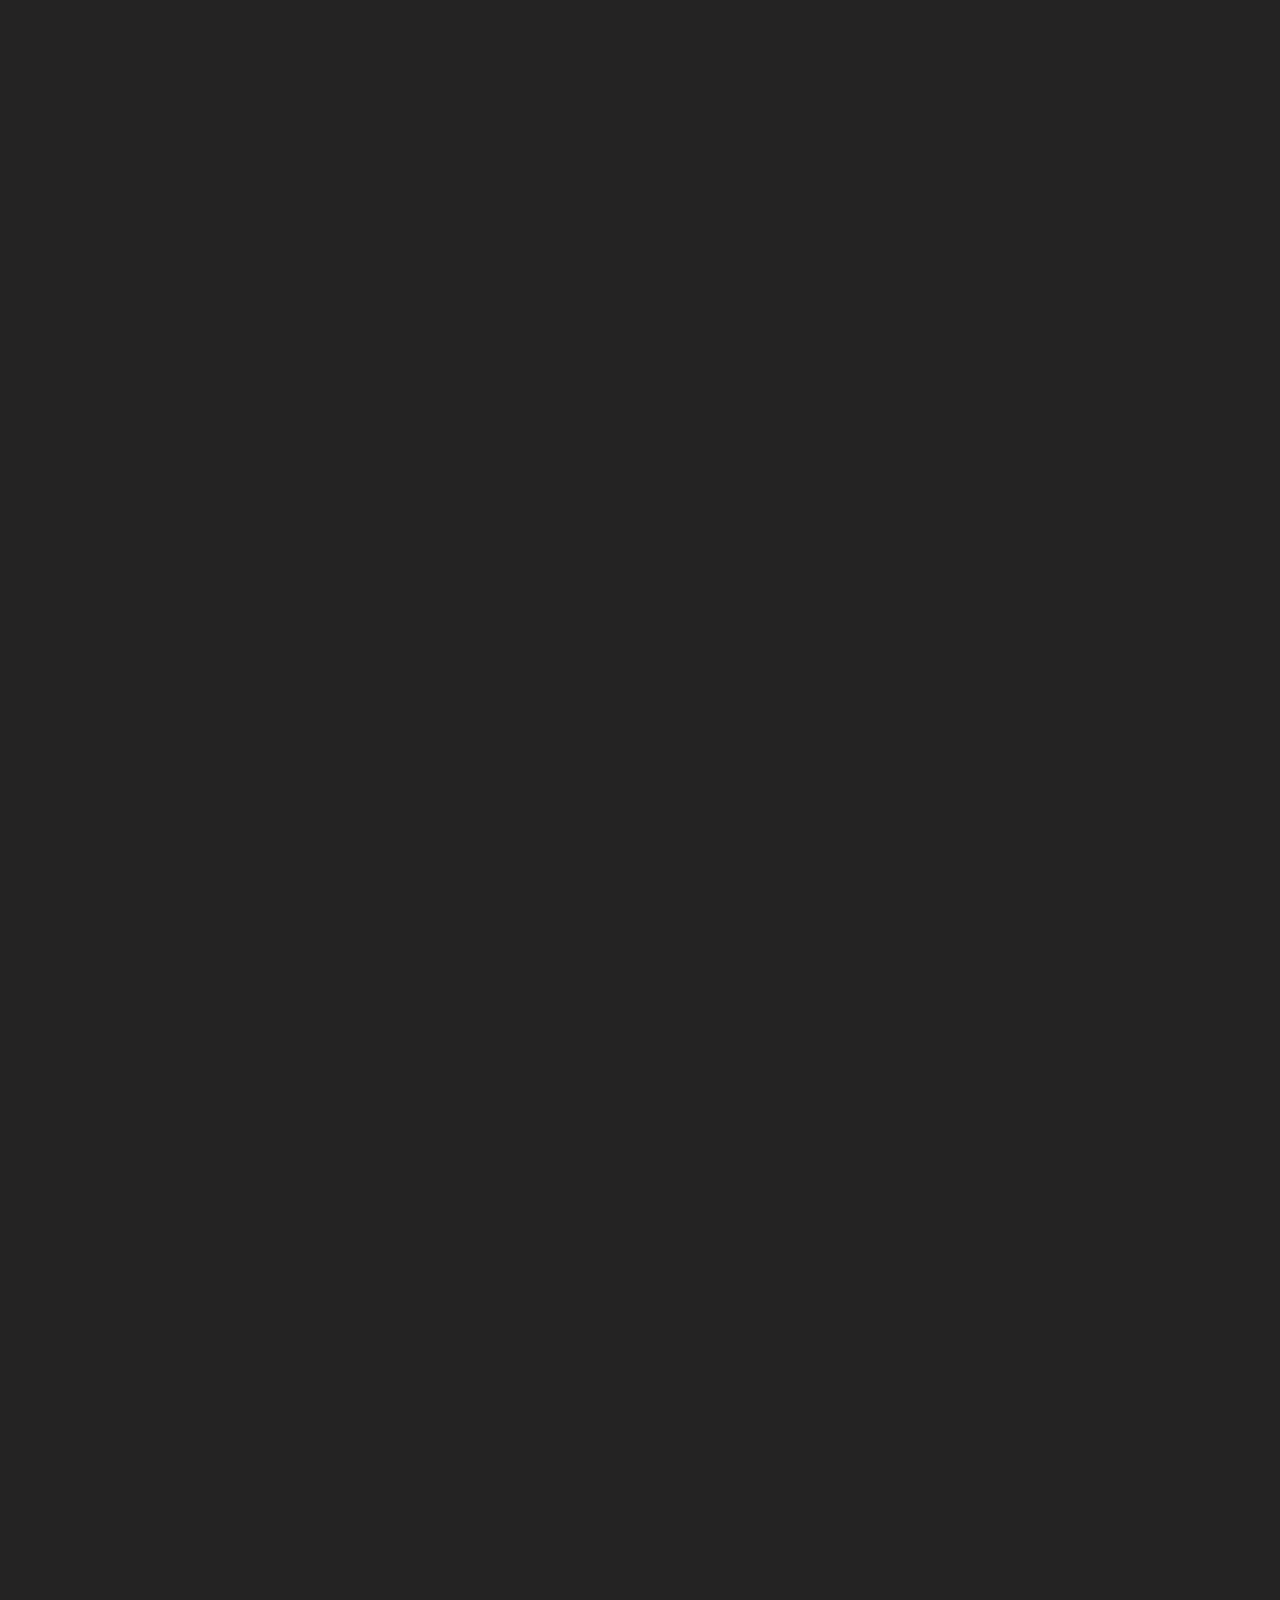
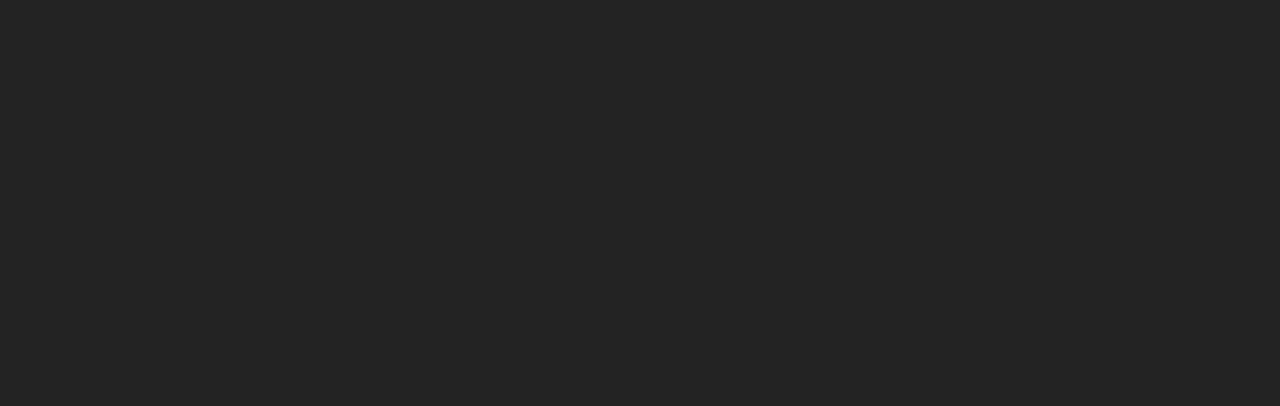
==== contact.html @ 77c4d9ed "Created all the needed pages of the template" ====
<!DOCTYPE html>
<html lang="en">

<head>
  <meta charset="utf-8">
  <meta content="width=device-width, initial-scale=1" name="viewport">
  <meta content="Arquito - 3D Architecture &amp; Interior HTML Template" name="description">
  <meta content="Paul, Logan Cee, Mikhail Ojereliev" name="author">
  <title>Arquito - 3D Architecture &amp; Interior HTML Template</title>
  <link href="https://fonts.googleapis.com/css?family=Roboto:300,400,500,700|Teko:300,400" rel="stylesheet">
  <!--CSS-->
  <link href="assets/css/icofont.min.css" rel="stylesheet">
  <link href="assets/css/linearicons.min.css" rel="stylesheet">
  <link href="assets/css/magnific-popup.min.css" rel="stylesheet">
  <link href="assets/css/animsition.min.css" rel="stylesheet">
  <link href="assets/css/swiper.min.css" rel="stylesheet">
  <link href="assets/css/bootstrap.min.css" rel="stylesheet">
  <!--Theme CSS-->
  <link href="assets/css/theme.css" rel="stylesheet">
  <link href="assets/css/responsive.css" rel="stylesheet">
  <link href="assets/css/dark.css" rel="stylesheet">
  <!--Favicons-->
  <link href="favicons/apple-touch-icon.png" rel="apple-touch-icon" sizes="180x180">
  <link href="favicons/favicon-32x32.png" rel="icon" sizes="32x32" type="image/png">
  <link href="favicons/favicon-16x16.png" rel="icon" sizes="16x16" type="image/png">
  <link href="favicons/site.webmanifest" rel="manifest">
  <link color="#5bbad5" href="favicons/safari-pinned-tab.svg" rel="mask-icon">
  <link href="favicons/favicon.ico" rel="shortcut icon">
  <meta content="#da532c" name="msapplication-TileColor">
  <meta content="favicons/browserconfig.xml" name="msapplication-config">
  <meta content="#ffffff" name="theme-color">
</head>

<body class="page">
<div style="display: none">
  <!-- svg sprite-->
  <svg style="width:0; height:0; visibility:hidden;" xmlns="http://www.w3.org/2000/svg">
    <symbol id="icon_ion-icon-apps" viewBox="0 0 512 512">
      <path d="M96 176h80V96H96v80zm120 240h80v-80h-80v80zm-120 0h80v-80H96v80zm0-120h80v-80H96v80zm120 0h80v-80h-80v80zM336 96v80h80V96h-80zm-120 80h80V96h-80v80zm120 120h80v-80h-80v80zm0 120h80v-80h-80v80z"/>
    </symbol>
  </svg>
</div>
<div class="page__inner animsition">
  <header class="header header_white header_fixed ">
    <div class="header__container">
      <div class="header__wrapper container-fluid">
        <div class="header__inner">
          <a class="logo header__logo" href="/">Arquito</a>
          <button class="header__menu-button" type="button">
            <span class="header__menu-button-inner"></span>
          </button>
        </div>
      </div>
    </div>
    <div class="header__overlay"></div>
    <div class="menu-panel header__menu">
      <div class="menu-panel__inner">
        <button class="header__menu-button header__menu-button_fixed" type="button">
          <span class="header__menu-button-inner"></span>
        </button>
        <div class="menu-panel__locales">
          <div class="menu-panel__locale link link link_active">En</div>
          <div class="menu-panel__locale link">Fr</div>
          <div class="menu-panel__locale link">De</div>
        </div>
        <div class="menu-panel__menu">
          <div class="menu-panel__menu-item">
            <a class="menu-panel__menu-link collapsed" data-toggle="collapse" href="#submenu1">Home</a>
            <div class="menu-panel__menu-list collapse" id="submenu1">
              <div class="menu-panel__bottom-submenu">
                <div class="menu-panel__submenu-item">
                  <a class="menu-panel__submenu-link" href="index.html">Default</a>
                </div>
                <div class="menu-panel__submenu-item">
                  <a class="menu-panel__submenu-link" href="home-parallax-piling.html">Parallax Piling</a>
                </div>
                <div class="menu-panel__submenu-item">
                  <a class="menu-panel__submenu-link" href="home-zoom-parallax.html">Zoom Parallax</a>
                </div>
                <div class="menu-panel__submenu-item">
                  <a class="menu-panel__submenu-link" href="home-3d-panorama.html">3D Panorama</a>
                </div>
                <div class="menu-panel__submenu-item">
                  <a class="menu-panel__submenu-link" href="home-studio.html">Studio</a>
                </div>
                <div class="menu-panel__submenu-item">
                  <a class="menu-panel__submenu-link" href="home-minimal.html">Minimal</a>
                </div>
                <div class="menu-panel__submenu-item">
                  <a class="menu-panel__submenu-link" href="home-grid-background.html">Grid Background</a>
                </div>
                <div class="menu-panel__submenu-item">
                  <a class="menu-panel__submenu-link" href="home-default-dark.html">Default Dark</a>
                </div>
                <div class="menu-panel__submenu-item">
                  <a class="menu-panel__submenu-link" href="home-zoom-parallax-dark.html">Zoom Parallax Dark</a>
                </div>
                <div class="menu-panel__submenu-item">
                  <a class="menu-panel__submenu-link" href="home-3d-panorama-dark.html">3D Panorama Dark</a>
                </div>
                <div class="menu-panel__submenu-item">
                  <a class="menu-panel__submenu-link" href="home-studio-dark.html">Studio Dark</a>
                </div>
                <div class="menu-panel__submenu-item">
                  <a class="menu-panel__submenu-link" href="home-minimal-dark.html">Minimal Dark</a>
                </div>
              </div>
            </div>
          </div>
          <div class="menu-panel__menu-item">
            <a class="menu-panel__menu-link collapsed" data-toggle="collapse" href="#submenu2">Work</a>
            <div class="menu-panel__menu-list collapse" id="submenu2">
              <div class="menu-panel__bottom-submenu">
                <div class="menu-panel__submenu-item">
                  <a class="menu-panel__submenu-link" href="work-grid-dark.html">Grid</a>
                </div>
                <div class="menu-panel__submenu-item">
                  <a class="menu-panel__submenu-link" href="work-carousel-dark.html">Carousel</a>
                </div>
                <div class="menu-panel__submenu-item">
                  <a class="menu-panel__submenu-link" href="work-listing-dark.html">Listing</a>
                </div>
                <div class="menu-panel__submenu-item">
                  <a class="menu-panel__submenu-link" href="project-detail-image-dark.html">Project Detail Image</a>
                </div>
                <div class="menu-panel__submenu-item">
                  <a class="menu-panel__submenu-link" href="project-detail-slider-dark.html">Project Detail Slider</a>
                </div>
                <div class="menu-panel__submenu-item">
                  <a class="menu-panel__submenu-link" href="project-detail-panorama-dark.html">Project Detail Panorama</a>
                </div>
              </div>
            </div>
          </div>
          <div class="menu-panel__menu-item">
            <a class="menu-panel__menu-link collapsed collapsed" data-toggle="collapse" href="#submenu3">News</a>
            <div class="menu-panel__menu-list collapse" id="submenu3">
              <div class="menu-panel__bottom-submenu">
                <div class="menu-panel__submenu-item">
                  <a class="menu-panel__submenu-link" href="news-grid-dark.html">Grid</a>
                </div>
                <div class="menu-panel__submenu-item">
                  <a class="menu-panel__submenu-link" href="news-listing-dark.html">Listing</a>
                </div>
                <div class="menu-panel__submenu-item">
                  <a class="menu-panel__submenu-link" href="news-masonry-dark.html">Masonry</a>
                </div>
                <div class="menu-panel__submenu-item">
                  <a class="menu-panel__submenu-link" href="news-single-post-dark.html">Single Post</a>
                </div>
              </div>
            </div>
          </div>
          <div class="menu-panel__menu-item">
            <a class="menu-panel__menu-link collapsed menu-panel__menu-link menu-panel__menu-link_active" data-toggle="collapse" href="#submenu4">Page</a>
            <div class="menu-panel__menu-list collapse" id="submenu4">
              <div class="menu-panel__bottom-submenu">
                <div class="menu-panel__submenu-item">
                  <a class="menu-panel__submenu-link" href="page-about-dark.html">About</a>
                </div>
                <div class="menu-panel__submenu-item">
                  <a class="menu-panel__submenu-link" href="page-services-dark.html">Services</a>
                </div>
                <div class="menu-panel__submenu-item">
                  <a class="menu-panel__submenu-link" href="page-services-detail-dark.html">Services Detail</a>
                </div>
                <div class="menu-panel__submenu-item">
                  <a class="menu-panel__submenu-link menu-panel__submenu-link menu-panel__submenu-link_active" href="page-contact-dark.html">Contact</a>
                </div>
                <div class="menu-panel__submenu-item">
                  <a class="menu-panel__submenu-link" href="page-404-dark.html">404</a>
                </div>
              </div>
            </div>
          </div>
        </div>
        <div class="menu-panel__footer">
          <div class="socials menu-panel__socials">
            <a class="socials__social icofont-twitter" href="#">
              <div class="visually-hidden">twitter</div>
            </a>
            <a class="socials__social icofont-facebook" href="#">
              <div class="visually-hidden">facebook</div>
            </a>
            <a class="socials__social icofont-google-plus" href="#">
              <div class="visually-hidden">google plus</div>
            </a>
          </div>
          <div class="menu-panel__bottom">
            <div class="menu-panel__copyright">© 2019
              <strong>ARQUITO.</strong>
              All Rights Reserved.
            </div>
            <div class="menu-panel__author">Design by
              <a href="#">Logan Cee</a>
            </div>
          </div>
        </div>
      </div>
    </div>
  </header>
  <main>
    <div class="contact-block">
      <div class="contact-block__map map" data-lat="-37.816248" data-lng="144.965981" id="map"></div>
      <div class="container">
        <div class="row">
          <div class="col-12 col-lg-5">
            <div class="heading-smallest heading-smallest heading-smallest_has-offset heading-smallest heading-smallest_size_small">Information</div>
            <div class="contact-block__place">New York,
              <span class="contact-block__place-marker">United States</span>
            </div>
            <div class="contact-block__text">
              <p>No. 166 Main Street, Beverly Hills
                <br/>
                CA, 90210
              </p>
              <p>
                <a href="tel:+00853462188">+0085 346 2188</a>
              </p>
              <p>
                <a href="mailto:infor@arquito.com">infor@arquito.com</a>
              </p>
            </div>
            <a class="contact-block__link" href="#">Map Direction
              <span class="contact-block__link-icon icon-chevron-right"></span>
            </a>
          </div>
          <div class="col-12 col-lg-7">
            <div class="heading-smallest heading-smallest heading-smallest_has-offset heading-smallest heading-smallest_size_small">get in touch</div>
            <form class="contact-block__form">
              <div class="row">
                <div class="col-12 col-sm-6">
                  <input class="contact-block__input-text" placeholder="Name" type="text"/>
                </div>
                <div class="col-12 col-sm-6">
                  <input class="contact-block__input-text" placeholder="Subject" type="text"/>
                </div>
                <div class="col-12">
                  <textarea class="contact-block__input-textarea" placeholder="Here goes your message"></textarea>
                  <button class="contact-block__submit">Send Message
                    <span class="contact-block__submit-icon icofont-caret-right"></span>
                  </button>
                </div>
              </div>
            </form>
          </div>
        </div>
      </div>
    </div>
  </main>
  <footer class="footer-default footer">
    <div class="container">
      <div class="footer-default__head">
        <a class="logo" href="/">Arquito</a>
      </div>
      <div class="row">
        <div class="footer-default__column col-12 col-sm-6 col-md-3">
          <div class="footer-default__group-title">company</div>
          <p>166 Main Street, Beverly Hills
            <br/>
            CA, 90210
          </p>
          <p>
            <a href="mailto:infor@arquito.com">infor@arquito.com</a>
          </p>
          <p>+0085 346 2188</p>
        </div>
        <div class="footer-default__column col-12 col-sm-6 col-md-3">
          <div class="footer-default__group-title">help center</div>
          <ul class="footer-default__list">
            <li class="footer-default__list-item">
              <a class="footer-default__list-link" href="#">FAQs</a>
            </li>
            <li class="footer-default__list-item">
              <a class="footer-default__list-link" href="#">Terms & Conditions</a>
            </li>
            <li class="footer-default__list-item">
              <a class="footer-default__list-link" href="#">Privacy</a>
            </li>
            <li class="footer-default__list-item">
              <a class="footer-default__list-link" href="#">Help</a>
            </li>
            <li class="footer-default__list-item">
              <a class="footer-default__list-link" href="#">Services</a>
            </li>
          </ul>
        </div>
        <div class="footer-default__column col-12 col-sm-6 col-md-3">
          <div class="footer-default__group-title">quick links</div>
          <ul class="footer-default__list">
            <li class="footer-default__list-item">
              <a class="footer-default__list-link" href="#">About</a>
            </li>
            <li class="footer-default__list-item">
              <a class="footer-default__list-link" href="#">Contact</a>
            </li>
            <li class="footer-default__list-item">
              <a class="footer-default__list-link" href="#">Career</a>
            </li>
            <li class="footer-default__list-item">
              <a class="footer-default__list-link" href="#">Blog</a>
            </li>
          </ul>
        </div>
        <div class="footer-default__column col-12 col-sm-6 col-md-3">
          <div class="socials footer-default__socials">
            <a class="socials__social icofont-twitter" href="#">
              <div class="visually-hidden">twitter</div>
            </a>
            <a class="socials__social icofont-facebook" href="#">
              <div class="visually-hidden">facebook</div>
            </a>
            <a class="socials__social icofont-google-plus" href="#">
              <div class="visually-hidden">google plus</div>
            </a>
          </div>
        </div>
      </div>
      <div class="footer-default__bottom">
        <div class="footer-default__copyright">© 2019
          <strong>ARQUITO.</strong>
          All Rights Reserved.
        </div>
        <div class="footer-default__author">Design by
          <a href="#">Logan Cee</a>
        </div>
      </div>
    </div>
  </footer>
</div>
<!--JS-->
<script src="assets/js/polyfill.min.js"></script>
<script src="assets/js/jquery.min.js"></script>
<script src="assets/js/jquery.viewport.min.js"></script>
<script src="assets/js/jQuerySimpleCounter.min.js"></script>
<script src="assets/js/jquery.magnific-popup.min.js"></script>
<script src="assets/js/isotope.pkgd.min.js"></script>
<script src="assets/js/animsition.min.js"></script>
<script src="assets/js/bootstrap.bundle.min.js"></script>
<script src="assets/js/rellax.min.js"></script>
<script src="assets/js/swiper.min.js"></script>
<script src="assets/js/smoothscroll.js"></script>
<script src="assets/js/svg4everybody.legacy.min.js"></script>
<script src="assets/js/TweenMax.min.js"></script>
<script src="assets/js/TimelineLite.min.js"></script>
<script src="assets/js/typed.min.js"></script>
<script src="assets/js/vivus.min.js"></script>
<!--Google Maps JS-->
<script src="https://maps.google.com/maps/api/js?key=AIzaSyCwVuYiM-83l2IdjpT9uC0lg4jBm8-w4j8&amp;amp;ver=1"></script>
<script src="assets/js/gmap.js"></script>
<!--Theme JS-->
<script src="assets/js/theme.js"></script>
</body>

</html>
---- assets/css/linearicons.min.css ----
@font-face{font-family:'linearicons';src:url(../fonts/Linearicons.woff2) format("woff2"),url(../fonts/Linearicons.woff) format("woff");font-weight:400;font-style:normal}[class^="icon-"],[class*=" icon-"]{font-family:'Linearicons';speak:none;font-style:normal;font-weight:400;font-variant:normal;text-transform:none;line-height:1;-webkit-font-feature-settings:liga;-moz-font-feature-settings:liga=1;-moz-font-feature-settings:liga;-ms-font-feature-settings:liga 1;-o-font-feature-settings:liga;font-feature-settings:liga;-webkit-font-smoothing:antialiased;-moz-osx-font-smoothing:grayscale}.icon-home:before{content:"\e600"}.icon-home2:before{content:"\e601"}.icon-home3:before{content:"\e602"}.icon-home4:before{content:"\e603"}.icon-home5:before{content:"\e604"}.icon-home6:before{content:"\e605"}.icon-bathtub:before{content:"\e606"}.icon-toothbrush:before{content:"\e607"}.icon-bed:before{content:"\e608"}.icon-couch:before{content:"\e609"}.icon-chair:before{content:"\e60a"}.icon-city:before{content:"\e60b"}.icon-apartment:before{content:"\e60c"}.icon-pencil:before{content:"\e60d"}.icon-pencil2:before{content:"\e60e"}.icon-pen:before{content:"\e60f"}.icon-pencil3:before{content:"\e610"}.icon-eraser:before{content:"\e611"}.icon-pencil4:before{content:"\e612"}.icon-pencil5:before{content:"\e613"}.icon-feather:before{content:"\e614"}.icon-feather2:before{content:"\e615"}.icon-feather3:before{content:"\e616"}.icon-pen2:before{content:"\e617"}.icon-pen-add:before{content:"\e618"}.icon-pen-remove:before{content:"\e619"}.icon-vector:before{content:"\e61a"}.icon-pen3:before{content:"\e61b"}.icon-blog:before{content:"\e61c"}.icon-brush:before{content:"\e61d"}.icon-brush2:before{content:"\e61e"}.icon-spray:before{content:"\e61f"}.icon-paint-roller:before{content:"\e620"}.icon-stamp:before{content:"\e621"}.icon-tape:before{content:"\e622"}.icon-desk-tape:before{content:"\e623"}.icon-texture:before{content:"\e624"}.icon-eye-dropper:before{content:"\e625"}.icon-palette:before{content:"\e626"}.icon-color-sampler:before{content:"\e627"}.icon-bucket:before{content:"\e628"}.icon-gradient:before{content:"\e629"}.icon-gradient2:before{content:"\e62a"}.icon-magic-wand:before{content:"\e62b"}.icon-magnet:before{content:"\e62c"}.icon-pencil-ruler:before{content:"\e62d"}.icon-pencil-ruler2:before{content:"\e62e"}.icon-compass:before{content:"\e62f"}.icon-aim:before{content:"\e630"}.icon-gun:before{content:"\e631"}.icon-bottle:before{content:"\e632"}.icon-drop:before{content:"\e633"}.icon-drop-crossed:before{content:"\e634"}.icon-drop2:before{content:"\e635"}.icon-snow:before{content:"\e636"}.icon-snow2:before{content:"\e637"}.icon-fire:before{content:"\e638"}.icon-lighter:before{content:"\e639"}.icon-knife:before{content:"\e63a"}.icon-dagger:before{content:"\e63b"}.icon-tissue:before{content:"\e63c"}.icon-toilet-paper:before{content:"\e63d"}.icon-poop:before{content:"\e63e"}.icon-umbrella:before{content:"\e63f"}.icon-umbrella2:before{content:"\e640"}.icon-rain:before{content:"\e641"}.icon-tornado:before{content:"\e642"}.icon-wind:before{content:"\e643"}.icon-fan:before{content:"\e644"}.icon-contrast:before{content:"\e645"}.icon-sun-small:before{content:"\e646"}.icon-sun:before{content:"\e647"}.icon-sun2:before{content:"\e648"}.icon-moon:before{content:"\e649"}.icon-cloud:before{content:"\e64a"}.icon-cloud-upload:before{content:"\e64b"}.icon-cloud-download:before{content:"\e64c"}.icon-cloud-rain:before{content:"\e64d"}.icon-cloud-hailstones:before{content:"\e64e"}.icon-cloud-snow:before{content:"\e64f"}.icon-cloud-windy:before{content:"\e650"}.icon-sun-wind:before{content:"\e651"}.icon-cloud-fog:before{content:"\e652"}.icon-cloud-sun:before{content:"\e653"}.icon-cloud-lightning:before{content:"\e654"}.icon-cloud-sync:before{content:"\e655"}.icon-cloud-lock:before{content:"\e656"}.icon-cloud-gear:before{content:"\e657"}.icon-cloud-alert:before{content:"\e658"}.icon-cloud-check:before{content:"\e659"}.icon-cloud-cross:before{content:"\e65a"}.icon-cloud-crossed:before{content:"\e65b"}.icon-cloud-database:before{content:"\e65c"}.icon-database:before{content:"\e65d"}.icon-database-add:before{content:"\e65e"}.icon-database-remove:before{content:"\e65f"}.icon-database-lock:before{content:"\e660"}.icon-database-refresh:before{content:"\e661"}.icon-database-check:before{content:"\e662"}.icon-database-history:before{content:"\e663"}.icon-database-upload:before{content:"\e664"}.icon-database-download:before{content:"\e665"}.icon-server:before{content:"\e666"}.icon-shield:before{content:"\e667"}.icon-shield-check:before{content:"\e668"}.icon-shield-alert:before{content:"\e669"}.icon-shield-cross:before{content:"\e66a"}.icon-lock:before{content:"\e66b"}.icon-rotation-lock:before{content:"\e66c"}.icon-unlock:before{content:"\e66d"}.icon-key:before{content:"\e66e"}.icon-key-hole:before{content:"\e66f"}.icon-toggle-off:before{content:"\e670"}.icon-toggle-on:before{content:"\e671"}.icon-cog:before{content:"\e672"}.icon-cog2:before{content:"\e673"}.icon-wrench:before{content:"\e674"}.icon-screwdriver:before{content:"\e675"}.icon-hammer-wrench:before{content:"\e676"}.icon-hammer:before{content:"\e677"}.icon-saw:before{content:"\e678"}.icon-axe:before{content:"\e679"}.icon-axe2:before{content:"\e67a"}.icon-shovel:before{content:"\e67b"}.icon-pickaxe:before{content:"\e67c"}.icon-factory:before{content:"\e67d"}.icon-factory2:before{content:"\e67e"}.icon-recycle:before{content:"\e67f"}.icon-trash:before{content:"\e680"}.icon-trash2:before{content:"\e681"}.icon-trash3:before{content:"\e682"}.icon-broom:before{content:"\e683"}.icon-game:before{content:"\e684"}.icon-gamepad:before{content:"\e685"}.icon-joystick:before{content:"\e686"}.icon-dice:before{content:"\e687"}.icon-spades:before{content:"\e688"}.icon-diamonds:before{content:"\e689"}.icon-clubs:before{content:"\e68a"}.icon-hearts:before{content:"\e68b"}.icon-heart:before{content:"\e68c"}.icon-star:before{content:"\e68d"}.icon-star-half:before{content:"\e68e"}.icon-star-empty:before{content:"\e68f"}.icon-flag:before{content:"\e690"}.icon-flag2:before{content:"\e691"}.icon-flag3:before{content:"\e692"}.icon-mailbox-full:before{content:"\e693"}.icon-mailbox-empty:before{content:"\e694"}.icon-at-sign:before{content:"\e695"}.icon-envelope:before{content:"\e696"}.icon-envelope-open:before{content:"\e697"}.icon-paperclip:before{content:"\e698"}.icon-paper-plane:before{content:"\e699"}.icon-reply:before{content:"\e69a"}.icon-reply-all:before{content:"\e69b"}.icon-inbox:before{content:"\e69c"}.icon-inbox2:before{content:"\e69d"}.icon-outbox:before{content:"\e69e"}.icon-box:before{content:"\e69f"}.icon-archive:before{content:"\e6a0"}.icon-archive2:before{content:"\e6a1"}.icon-drawers:before{content:"\e6a2"}.icon-drawers2:before{content:"\e6a3"}.icon-drawers3:before{content:"\e6a4"}.icon-eye:before{content:"\e6a5"}.icon-eye-crossed:before{content:"\e6a6"}.icon-eye-plus:before{content:"\e6a7"}.icon-eye-minus:before{content:"\e6a8"}.icon-binoculars:before{content:"\e6a9"}.icon-binoculars2:before{content:"\e6aa"}.icon-hdd:before{content:"\e6ab"}.icon-hdd-down:before{content:"\e6ac"}.icon-hdd-up:before{content:"\e6ad"}.icon-floppy-disk:before{content:"\e6ae"}.icon-disc:before{content:"\e6af"}.icon-tape2:before{content:"\e6b0"}.icon-printer:before{content:"\e6b1"}.icon-shredder:before{content:"\e6b2"}.icon-file-empty:before{content:"\e6b3"}.icon-file-add:before{content:"\e6b4"}.icon-file-check:before{content:"\e6b5"}.icon-file-lock:before{content:"\e6b6"}.icon-files:before{content:"\e6b7"}.icon-copy:before{content:"\e6b8"}.icon-compare:before{content:"\e6b9"}.icon-folder:before{content:"\e6ba"}.icon-folder-search:before{content:"\e6bb"}.icon-folder-plus:before{content:"\e6bc"}.icon-folder-minus:before{content:"\e6bd"}.icon-folder-download:before{content:"\e6be"}.icon-folder-upload:before{content:"\e6bf"}.icon-folder-star:before{content:"\e6c0"}.icon-folder-heart:before{content:"\e6c1"}.icon-folder-user:before{content:"\e6c2"}.icon-folder-shared:before{content:"\e6c3"}.icon-folder-music:before{content:"\e6c4"}.icon-folder-picture:before{content:"\e6c5"}.icon-folder-film:before{content:"\e6c6"}.icon-scissors:before{content:"\e6c7"}.icon-paste:before{content:"\e6c8"}.icon-clipboard-empty:before{content:"\e6c9"}.icon-clipboard-pencil:before{content:"\e6ca"}.icon-clipboard-text:before{content:"\e6cb"}.icon-clipboard-check:before{content:"\e6cc"}.icon-clipboard-down:before{content:"\e6cd"}.icon-clipboard-left:before{content:"\e6ce"}.icon-clipboard-alert:before{content:"\e6cf"}.icon-clipboard-user:before{content:"\e6d0"}.icon-register:before{content:"\e6d1"}.icon-enter:before{content:"\e6d2"}.icon-exit:before{content:"\e6d3"}.icon-papers:before{content:"\e6d4"}.icon-news:before{content:"\e6d5"}.icon-reading:before{content:"\e6d6"}.icon-typewriter:before{content:"\e6d7"}.icon-document:before{content:"\e6d8"}.icon-document2:before{content:"\e6d9"}.icon-graduation-hat:before{content:"\e6da"}.icon-license:before{content:"\e6db"}.icon-license2:before{content:"\e6dc"}.icon-medal-empty:before{content:"\e6dd"}.icon-medal-first:before{content:"\e6de"}.icon-medal-second:before{content:"\e6df"}.icon-medal-third:before{content:"\e6e0"}.icon-podium:before{content:"\e6e1"}.icon-trophy:before{content:"\e6e2"}.icon-trophy2:before{content:"\e6e3"}.icon-music-note:before{content:"\e6e4"}.icon-music-note2:before{content:"\e6e5"}.icon-music-note3:before{content:"\e6e6"}.icon-playlist:before{content:"\e6e7"}.icon-playlist-add:before{content:"\e6e8"}.icon-guitar:before{content:"\e6e9"}.icon-trumpet:before{content:"\e6ea"}.icon-album:before{content:"\e6eb"}.icon-shuffle:before{content:"\e6ec"}.icon-repeat-one:before{content:"\e6ed"}.icon-repeat:before{content:"\e6ee"}.icon-headphones:before{content:"\e6ef"}.icon-headset:before{content:"\e6f0"}.icon-loudspeaker:before{content:"\e6f1"}.icon-equalizer:before{content:"\e6f2"}.icon-theater:before{content:"\e6f3"}.icon-3d-glasses:before{content:"\e6f4"}.icon-ticket:before{content:"\e6f5"}.icon-presentation:before{content:"\e6f6"}.icon-play:before{content:"\e6f7"}.icon-film-play:before{content:"\e6f8"}.icon-clapboard-play:before{content:"\e6f9"}.icon-media:before{content:"\e6fa"}.icon-film:before{content:"\e6fb"}.icon-film2:before{content:"\e6fc"}.icon-surveillance:before{content:"\e6fd"}.icon-surveillance2:before{content:"\e6fe"}.icon-camera:before{content:"\e6ff"}.icon-camera-crossed:before{content:"\e700"}.icon-camera-play:before{content:"\e701"}.icon-time-lapse:before{content:"\e702"}.icon-record:before{content:"\e703"}.icon-camera2:before{content:"\e704"}.icon-camera-flip:before{content:"\e705"}.icon-panorama:before{content:"\e706"}.icon-time-lapse2:before{content:"\e707"}.icon-shutter:before{content:"\e708"}.icon-shutter2:before{content:"\e709"}.icon-face-detection:before{content:"\e70a"}.icon-flare:before{content:"\e70b"}.icon-convex:before{content:"\e70c"}.icon-concave:before{content:"\e70d"}.icon-picture:before{content:"\e70e"}.icon-picture2:before{content:"\e70f"}.icon-picture3:before{content:"\e710"}.icon-pictures:before{content:"\e711"}.icon-book:before{content:"\e712"}.icon-audio-book:before{content:"\e713"}.icon-book2:before{content:"\e714"}.icon-bookmark:before{content:"\e715"}.icon-bookmark2:before{content:"\e716"}.icon-label:before{content:"\e717"}.icon-library:before{content:"\e718"}.icon-library2:before{content:"\e719"}.icon-contacts:before{content:"\e71a"}.icon-profile:before{content:"\e71b"}.icon-portrait:before{content:"\e71c"}.icon-portrait2:before{content:"\e71d"}.icon-user:before{content:"\e71e"}.icon-user-plus:before{content:"\e71f"}.icon-user-minus:before{content:"\e720"}.icon-user-lock:before{content:"\e721"}.icon-users:before{content:"\e722"}.icon-users2:before{content:"\e723"}.icon-users-plus:before{content:"\e724"}.icon-users-minus:before{content:"\e725"}.icon-group-work:before{content:"\e726"}.icon-woman:before{content:"\e727"}.icon-man:before{content:"\e728"}.icon-baby:before{content:"\e729"}.icon-baby2:before{content:"\e72a"}.icon-baby3:before{content:"\e72b"}.icon-baby-bottle:before{content:"\e72c"}.icon-walk:before{content:"\e72d"}.icon-hand-waving:before{content:"\e72e"}.icon-jump:before{content:"\e72f"}.icon-run:before{content:"\e730"}.icon-woman2:before{content:"\e731"}.icon-man2:before{content:"\e732"}.icon-man-woman:before{content:"\e733"}.icon-height:before{content:"\e734"}.icon-weight:before{content:"\e735"}.icon-scale:before{content:"\e736"}.icon-button:before{content:"\e737"}.icon-bow-tie:before{content:"\e738"}.icon-tie:before{content:"\e739"}.icon-socks:before{content:"\e73a"}.icon-shoe:before{content:"\e73b"}.icon-shoes:before{content:"\e73c"}.icon-hat:before{content:"\e73d"}.icon-pants:before{content:"\e73e"}.icon-shorts:before{content:"\e73f"}.icon-flip-flops:before{content:"\e740"}.icon-shirt:before{content:"\e741"}.icon-hanger:before{content:"\e742"}.icon-laundry:before{content:"\e743"}.icon-store:before{content:"\e744"}.icon-haircut:before{content:"\e745"}.icon-store-24:before{content:"\e746"}.icon-barcode:before{content:"\e747"}.icon-barcode2:before{content:"\e748"}.icon-barcode3:before{content:"\e749"}.icon-cashier:before{content:"\e74a"}.icon-bag:before{content:"\e74b"}.icon-bag2:before{content:"\e74c"}.icon-cart:before{content:"\e74d"}.icon-cart-empty:before{content:"\e74e"}.icon-cart-full:before{content:"\e74f"}.icon-cart-plus:before{content:"\e750"}.icon-cart-plus2:before{content:"\e751"}.icon-cart-add:before{content:"\e752"}.icon-cart-remove:before{content:"\e753"}.icon-cart-exchange:before{content:"\e754"}.icon-tag:before{content:"\e755"}.icon-tags:before{content:"\e756"}.icon-receipt:before{content:"\e757"}.icon-wallet:before{content:"\e758"}.icon-credit-card:before{content:"\e759"}.icon-cash-dollar:before{content:"\e75a"}.icon-cash-euro:before{content:"\e75b"}.icon-cash-pound:before{content:"\e75c"}.icon-cash-yen:before{content:"\e75d"}.icon-bag-dollar:before{content:"\e75e"}.icon-bag-euro:before{content:"\e75f"}.icon-bag-pound:before{content:"\e760"}.icon-bag-yen:before{content:"\e761"}.icon-coin-dollar:before{content:"\e762"}.icon-coin-euro:before{content:"\e763"}.icon-coin-pound:before{content:"\e764"}.icon-coin-yen:before{content:"\e765"}.icon-calculator:before{content:"\e766"}.icon-calculator2:before{content:"\e767"}.icon-abacus:before{content:"\e768"}.icon-vault:before{content:"\e769"}.icon-telephone:before{content:"\e76a"}.icon-phone-lock:before{content:"\e76b"}.icon-phone-wave:before{content:"\e76c"}.icon-phone-pause:before{content:"\e76d"}.icon-phone-outgoing:before{content:"\e76e"}.icon-phone-incoming:before{content:"\e76f"}.icon-phone-in-out:before{content:"\e770"}.icon-phone-error:before{content:"\e771"}.icon-phone-sip:before{content:"\e772"}.icon-phone-plus:before{content:"\e773"}.icon-phone-minus:before{content:"\e774"}.icon-voicemail:before{content:"\e775"}.icon-dial:before{content:"\e776"}.icon-telephone2:before{content:"\e777"}.icon-pushpin:before{content:"\e778"}.icon-pushpin2:before{content:"\e779"}.icon-map-marker:before{content:"\e77a"}.icon-map-marker-user:before{content:"\e77b"}.icon-map-marker-down:before{content:"\e77c"}.icon-map-marker-check:before{content:"\e77d"}.icon-map-marker-crossed:before{content:"\e77e"}.icon-radar:before{content:"\e77f"}.icon-compass2:before{content:"\e780"}.icon-map:before{content:"\e781"}.icon-map2:before{content:"\e782"}.icon-location:before{content:"\e783"}.icon-road-sign:before{content:"\e784"}.icon-calendar-empty:before{content:"\e785"}.icon-calendar-check:before{content:"\e786"}.icon-calendar-cross:before{content:"\e787"}.icon-calendar-31:before{content:"\e788"}.icon-calendar-full:before{content:"\e789"}.icon-calendar-insert:before{content:"\e78a"}.icon-calendar-text:before{content:"\e78b"}.icon-calendar-user:before{content:"\e78c"}.icon-mouse:before{content:"\e78d"}.icon-mouse-left:before{content:"\e78e"}.icon-mouse-right:before{content:"\e78f"}.icon-mouse-both:before{content:"\e790"}.icon-keyboard:before{content:"\e791"}.icon-keyboard-up:before{content:"\e792"}.icon-keyboard-down:before{content:"\e793"}.icon-delete:before{content:"\e794"}.icon-spell-check:before{content:"\e795"}.icon-escape:before{content:"\e796"}.icon-enter2:before{content:"\e797"}.icon-screen:before{content:"\e798"}.icon-aspect-ratio:before{content:"\e799"}.icon-signal:before{content:"\e79a"}.icon-signal-lock:before{content:"\e79b"}.icon-signal-80:before{content:"\e79c"}.icon-signal-60:before{content:"\e79d"}.icon-signal-40:before{content:"\e79e"}.icon-signal-20:before{content:"\e79f"}.icon-signal-0:before{content:"\e7a0"}.icon-signal-blocked:before{content:"\e7a1"}.icon-sim:before{content:"\e7a2"}.icon-flash-memory:before{content:"\e7a3"}.icon-usb-drive:before{content:"\e7a4"}.icon-phone:before{content:"\e7a5"}.icon-smartphone:before{content:"\e7a6"}.icon-smartphone-notification:before{content:"\e7a7"}.icon-smartphone-vibration:before{content:"\e7a8"}.icon-smartphone-embed:before{content:"\e7a9"}.icon-smartphone-waves:before{content:"\e7aa"}.icon-tablet:before{content:"\e7ab"}.icon-tablet2:before{content:"\e7ac"}.icon-laptop:before{content:"\e7ad"}.icon-laptop-phone:before{content:"\e7ae"}.icon-desktop:before{content:"\e7af"}.icon-launch:before{content:"\e7b0"}.icon-new-tab:before{content:"\e7b1"}.icon-window:before{content:"\e7b2"}.icon-cable:before{content:"\e7b3"}.icon-cable2:before{content:"\e7b4"}.icon-tv:before{content:"\e7b5"}.icon-radio:before{content:"\e7b6"}.icon-remote-control:before{content:"\e7b7"}.icon-power-switch:before{content:"\e7b8"}.icon-power:before{content:"\e7b9"}.icon-power-crossed:before{content:"\e7ba"}.icon-flash-auto:before{content:"\e7bb"}.icon-lamp:before{content:"\e7bc"}.icon-flashlight:before{content:"\e7bd"}.icon-lampshade:before{content:"\e7be"}.icon-cord:before{content:"\e7bf"}.icon-outlet:before{content:"\e7c0"}.icon-battery-power:before{content:"\e7c1"}.icon-battery-empty:before{content:"\e7c2"}.icon-battery-alert:before{content:"\e7c3"}.icon-battery-error:before{content:"\e7c4"}.icon-battery-low1:before{content:"\e7c5"}.icon-battery-low2:before{content:"\e7c6"}.icon-battery-low3:before{content:"\e7c7"}.icon-battery-mid1:before{content:"\e7c8"}.icon-battery-mid2:before{content:"\e7c9"}.icon-battery-mid3:before{content:"\e7ca"}.icon-battery-full:before{content:"\e7cb"}.icon-battery-charging:before{content:"\e7cc"}.icon-battery-charging2:before{content:"\e7cd"}.icon-battery-charging3:before{content:"\e7ce"}.icon-battery-charging4:before{content:"\e7cf"}.icon-battery-charging5:before{content:"\e7d0"}.icon-battery-charging6:before{content:"\e7d1"}.icon-battery-charging7:before{content:"\e7d2"}.icon-chip:before{content:"\e7d3"}.icon-chip-x64:before{content:"\e7d4"}.icon-chip-x86:before{content:"\e7d5"}.icon-bubble:before{content:"\e7d6"}.icon-bubbles:before{content:"\e7d7"}.icon-bubble-dots:before{content:"\e7d8"}.icon-bubble-alert:before{content:"\e7d9"}.icon-bubble-question:before{content:"\e7da"}.icon-bubble-text:before{content:"\e7db"}.icon-bubble-pencil:before{content:"\e7dc"}.icon-bubble-picture:before{content:"\e7dd"}.icon-bubble-video:before{content:"\e7de"}.icon-bubble-user:before{content:"\e7df"}.icon-bubble-quote:before{content:"\e7e0"}.icon-bubble-heart:before{content:"\e7e1"}.icon-bubble-emoticon:before{content:"\e7e2"}.icon-bubble-attachment:before{content:"\e7e3"}.icon-phone-bubble:before{content:"\e7e4"}.icon-quote-open:before{content:"\e7e5"}.icon-quote-close:before{content:"\e7e6"}.icon-dna:before{content:"\e7e7"}.icon-heart-pulse:before{content:"\e7e8"}.icon-pulse:before{content:"\e7e9"}.icon-syringe:before{content:"\e7ea"}.icon-pills:before{content:"\e7eb"}.icon-first-aid:before{content:"\e7ec"}.icon-lifebuoy:before{content:"\e7ed"}.icon-bandage:before{content:"\e7ee"}.icon-bandages:before{content:"\e7ef"}.icon-thermometer:before{content:"\e7f0"}.icon-microscope:before{content:"\e7f1"}.icon-brain:before{content:"\e7f2"}.icon-beaker:before{content:"\e7f3"}.icon-skull:before{content:"\e7f4"}.icon-bone:before{content:"\e7f5"}.icon-construction:before{content:"\e7f6"}.icon-construction-cone:before{content:"\e7f7"}.icon-pie-chart:before{content:"\e7f8"}.icon-pie-chart2:before{content:"\e7f9"}.icon-graph:before{content:"\e7fa"}.icon-chart-growth:before{content:"\e7fb"}.icon-chart-bars:before{content:"\e7fc"}.icon-chart-settings:before{content:"\e7fd"}.icon-cake:before{content:"\e7fe"}.icon-gift:before{content:"\e7ff"}.icon-balloon:before{content:"\e800"}.icon-rank:before{content:"\e801"}.icon-rank2:before{content:"\e802"}.icon-rank3:before{content:"\e803"}.icon-crown:before{content:"\e804"}.icon-lotus:before{content:"\e805"}.icon-diamond:before{content:"\e806"}.icon-diamond2:before{content:"\e807"}.icon-diamond3:before{content:"\e808"}.icon-diamond4:before{content:"\e809"}.icon-linearicons:before{content:"\e80a"}.icon-teacup:before{content:"\e80b"}.icon-teapot:before{content:"\e80c"}.icon-glass:before{content:"\e80d"}.icon-bottle2:before{content:"\e80e"}.icon-glass-cocktail:before{content:"\e80f"}.icon-glass2:before{content:"\e810"}.icon-dinner:before{content:"\e811"}.icon-dinner2:before{content:"\e812"}.icon-chef:before{content:"\e813"}.icon-scale2:before{content:"\e814"}.icon-egg:before{content:"\e815"}.icon-egg2:before{content:"\e816"}.icon-eggs:before{content:"\e817"}.icon-platter:before{content:"\e818"}.icon-steak:before{content:"\e819"}.icon-hamburger:before{content:"\e81a"}.icon-hotdog:before{content:"\e81b"}.icon-pizza:before{content:"\e81c"}.icon-sausage:before{content:"\e81d"}.icon-chicken:before{content:"\e81e"}.icon-fish:before{content:"\e81f"}.icon-carrot:before{content:"\e820"}.icon-cheese:before{content:"\e821"}.icon-bread:before{content:"\e822"}.icon-ice-cream:before{content:"\e823"}.icon-ice-cream2:before{content:"\e824"}.icon-candy:before{content:"\e825"}.icon-lollipop:before{content:"\e826"}.icon-coffee-bean:before{content:"\e827"}.icon-coffee-cup:before{content:"\e828"}.icon-cherry:before{content:"\e829"}.icon-grapes:before{content:"\e82a"}.icon-citrus:before{content:"\e82b"}.icon-apple:before{content:"\e82c"}.icon-leaf:before{content:"\e82d"}.icon-landscape:before{content:"\e82e"}.icon-pine-tree:before{content:"\e82f"}.icon-tree:before{content:"\e830"}.icon-cactus:before{content:"\e831"}.icon-paw:before{content:"\e832"}.icon-footprint:before{content:"\e833"}.icon-speed-slow:before{content:"\e834"}.icon-speed-medium:before{content:"\e835"}.icon-speed-fast:before{content:"\e836"}.icon-rocket:before{content:"\e837"}.icon-hammer2:before{content:"\e838"}.icon-balance:before{content:"\e839"}.icon-briefcase:before{content:"\e83a"}.icon-luggage-weight:before{content:"\e83b"}.icon-dolly:before{content:"\e83c"}.icon-plane:before{content:"\e83d"}.icon-plane-crossed:before{content:"\e83e"}.icon-helicopter:before{content:"\e83f"}.icon-traffic-lights:before{content:"\e840"}.icon-siren:before{content:"\e841"}.icon-road:before{content:"\e842"}.icon-engine:before{content:"\e843"}.icon-oil-pressure:before{content:"\e844"}.icon-coolant-temperature:before{content:"\e845"}.icon-car-battery:before{content:"\e846"}.icon-gas:before{content:"\e847"}.icon-gallon:before{content:"\e848"}.icon-transmission:before{content:"\e849"}.icon-car:before{content:"\e84a"}.icon-car-wash:before{content:"\e84b"}.icon-car-wash2:before{content:"\e84c"}.icon-bus:before{content:"\e84d"}.icon-bus2:before{content:"\e84e"}.icon-car2:before{content:"\e84f"}.icon-parking:before{content:"\e850"}.icon-car-lock:before{content:"\e851"}.icon-taxi:before{content:"\e852"}.icon-car-siren:before{content:"\e853"}.icon-car-wash3:before{content:"\e854"}.icon-car-wash4:before{content:"\e855"}.icon-ambulance:before{content:"\e856"}.icon-truck:before{content:"\e857"}.icon-trailer:before{content:"\e858"}.icon-scale-truck:before{content:"\e859"}.icon-train:before{content:"\e85a"}.icon-ship:before{content:"\e85b"}.icon-ship2:before{content:"\e85c"}.icon-anchor:before{content:"\e85d"}.icon-boat:before{content:"\e85e"}.icon-bicycle:before{content:"\e85f"}.icon-bicycle2:before{content:"\e860"}.icon-dumbbell:before{content:"\e861"}.icon-bench-press:before{content:"\e862"}.icon-swim:before{content:"\e863"}.icon-football:before{content:"\e864"}.icon-baseball-bat:before{content:"\e865"}.icon-baseball:before{content:"\e866"}.icon-tennis:before{content:"\e867"}.icon-tennis2:before{content:"\e868"}.icon-ping-pong:before{content:"\e869"}.icon-hockey:before{content:"\e86a"}.icon-8ball:before{content:"\e86b"}.icon-bowling:before{content:"\e86c"}.icon-bowling-pins:before{content:"\e86d"}.icon-golf:before{content:"\e86e"}.icon-golf2:before{content:"\e86f"}.icon-archery:before{content:"\e870"}.icon-slingshot:before{content:"\e871"}.icon-soccer:before{content:"\e872"}.icon-basketball:before{content:"\e873"}.icon-cube:before{content:"\e874"}.icon-3d-rotate:before{content:"\e875"}.icon-puzzle:before{content:"\e876"}.icon-glasses:before{content:"\e877"}.icon-glasses2:before{content:"\e878"}.icon-accessibility:before{content:"\e879"}.icon-wheelchair:before{content:"\e87a"}.icon-wall:before{content:"\e87b"}.icon-fence:before{content:"\e87c"}.icon-wall2:before{content:"\e87d"}.icon-icons:before{content:"\e87e"}.icon-resize-handle:before{content:"\e87f"}.icon-icons2:before{content:"\e880"}.icon-select:before{content:"\e881"}.icon-select2:before{content:"\e882"}.icon-site-map:before{content:"\e883"}.icon-earth:before{content:"\e884"}.icon-earth-lock:before{content:"\e885"}.icon-network:before{content:"\e886"}.icon-network-lock:before{content:"\e887"}.icon-planet:before{content:"\e888"}.icon-happy:before{content:"\e889"}.icon-smile:before{content:"\e88a"}.icon-grin:before{content:"\e88b"}.icon-tongue:before{content:"\e88c"}.icon-sad:before{content:"\e88d"}.icon-wink:before{content:"\e88e"}.icon-dream:before{content:"\e88f"}.icon-shocked:before{content:"\e890"}.icon-shocked2:before{content:"\e891"}.icon-tongue2:before{content:"\e892"}.icon-neutral:before{content:"\e893"}.icon-happy-grin:before{content:"\e894"}.icon-cool:before{content:"\e895"}.icon-mad:before{content:"\e896"}.icon-grin-evil:before{content:"\e897"}.icon-evil:before{content:"\e898"}.icon-wow:before{content:"\e899"}.icon-annoyed:before{content:"\e89a"}.icon-wondering:before{content:"\e89b"}.icon-confused:before{content:"\e89c"}.icon-zipped:before{content:"\e89d"}.icon-grumpy:before{content:"\e89e"}.icon-mustache:before{content:"\e89f"}.icon-tombstone-hipster:before{content:"\e8a0"}.icon-tombstone:before{content:"\e8a1"}.icon-ghost:before{content:"\e8a2"}.icon-ghost-hipster:before{content:"\e8a3"}.icon-halloween:before{content:"\e8a4"}.icon-christmas:before{content:"\e8a5"}.icon-easter-egg:before{content:"\e8a6"}.icon-mustache2:before{content:"\e8a7"}.icon-mustache-glasses:before{content:"\e8a8"}.icon-pipe:before{content:"\e8a9"}.icon-alarm:before{content:"\e8aa"}.icon-alarm-add:before{content:"\e8ab"}.icon-alarm-snooze:before{content:"\e8ac"}.icon-alarm-ringing:before{content:"\e8ad"}.icon-bullhorn:before{content:"\e8ae"}.icon-hearing:before{content:"\e8af"}.icon-volume-high:before{content:"\e8b0"}.icon-volume-medium:before{content:"\e8b1"}.icon-volume-low:before{content:"\e8b2"}.icon-volume:before{content:"\e8b3"}.icon-mute:before{content:"\e8b4"}.icon-lan:before{content:"\e8b5"}.icon-lan2:before{content:"\e8b6"}.icon-wifi:before{content:"\e8b7"}.icon-wifi-lock:before{content:"\e8b8"}.icon-wifi-blocked:before{content:"\e8b9"}.icon-wifi-mid:before{content:"\e8ba"}.icon-wifi-low:before{content:"\e8bb"}.icon-wifi-low2:before{content:"\e8bc"}.icon-wifi-alert:before{content:"\e8bd"}.icon-wifi-alert-mid:before{content:"\e8be"}.icon-wifi-alert-low:before{content:"\e8bf"}.icon-wifi-alert-low2:before{content:"\e8c0"}.icon-stream:before{content:"\e8c1"}.icon-stream-check:before{content:"\e8c2"}.icon-stream-error:before{content:"\e8c3"}.icon-stream-alert:before{content:"\e8c4"}.icon-communication:before{content:"\e8c5"}.icon-communication-crossed:before{content:"\e8c6"}.icon-broadcast:before{content:"\e8c7"}.icon-antenna:before{content:"\e8c8"}.icon-satellite:before{content:"\e8c9"}.icon-satellite2:before{content:"\e8ca"}.icon-mic:before{content:"\e8cb"}.icon-mic-mute:before{content:"\e8cc"}.icon-mic2:before{content:"\e8cd"}.icon-spotlights:before{content:"\e8ce"}.icon-hourglass:before{content:"\e8cf"}.icon-loading:before{content:"\e8d0"}.icon-loading2:before{content:"\e8d1"}.icon-loading3:before{content:"\e8d2"}.icon-refresh:before{content:"\e8d3"}.icon-refresh2:before{content:"\e8d4"}.icon-undo:before{content:"\e8d5"}.icon-redo:before{content:"\e8d6"}.icon-jump2:before{content:"\e8d7"}.icon-undo2:before{content:"\e8d8"}.icon-redo2:before{content:"\e8d9"}.icon-sync:before{content:"\e8da"}.icon-repeat-one2:before{content:"\e8db"}.icon-sync-crossed:before{content:"\e8dc"}.icon-sync2:before{content:"\e8dd"}.icon-repeat-one3:before{content:"\e8de"}.icon-sync-crossed2:before{content:"\e8df"}.icon-return:before{content:"\e8e0"}.icon-return2:before{content:"\e8e1"}.icon-refund:before{content:"\e8e2"}.icon-history:before{content:"\e8e3"}.icon-history2:before{content:"\e8e4"}.icon-self-timer:before{content:"\e8e5"}.icon-clock:before{content:"\e8e6"}.icon-clock2:before{content:"\e8e7"}.icon-clock3:before{content:"\e8e8"}.icon-watch:before{content:"\e8e9"}.icon-alarm2:before{content:"\e8ea"}.icon-alarm-add2:before{content:"\e8eb"}.icon-alarm-remove:before{content:"\e8ec"}.icon-alarm-check:before{content:"\e8ed"}.icon-alarm-error:before{content:"\e8ee"}.icon-timer:before{content:"\e8ef"}.icon-timer-crossed:before{content:"\e8f0"}.icon-timer2:before{content:"\e8f1"}.icon-timer-crossed2:before{content:"\e8f2"}.icon-download:before{content:"\e8f3"}.icon-upload:before{content:"\e8f4"}.icon-download2:before{content:"\e8f5"}.icon-upload2:before{content:"\e8f6"}.icon-enter-up:before{content:"\e8f7"}.icon-enter-down:before{content:"\e8f8"}.icon-enter-left:before{content:"\e8f9"}.icon-enter-right:before{content:"\e8fa"}.icon-exit-up:before{content:"\e8fb"}.icon-exit-down:before{content:"\e8fc"}.icon-exit-left:before{content:"\e8fd"}.icon-exit-right:before{content:"\e8fe"}.icon-enter-up2:before{content:"\e8ff"}.icon-enter-down2:before{content:"\e900"}.icon-enter-vertical:before{content:"\e901"}.icon-enter-left2:before{content:"\e902"}.icon-enter-right2:before{content:"\e903"}.icon-enter-horizontal:before{content:"\e904"}.icon-exit-up2:before{content:"\e905"}.icon-exit-down2:before{content:"\e906"}.icon-exit-left2:before{content:"\e907"}.icon-exit-right2:before{content:"\e908"}.icon-cli:before{content:"\e909"}.icon-bug:before{content:"\e90a"}.icon-code:before{content:"\e90b"}.icon-file-code:before{content:"\e90c"}.icon-file-image:before{content:"\e90d"}.icon-file-zip:before{content:"\e90e"}.icon-file-audio:before{content:"\e90f"}.icon-file-video:before{content:"\e910"}.icon-file-preview:before{content:"\e911"}.icon-file-charts:before{content:"\e912"}.icon-file-stats:before{content:"\e913"}.icon-file-spreadsheet:before{content:"\e914"}.icon-link:before{content:"\e915"}.icon-unlink:before{content:"\e916"}.icon-link2:before{content:"\e917"}.icon-unlink2:before{content:"\e918"}.icon-thumbs-up:before{content:"\e919"}.icon-thumbs-down:before{content:"\e91a"}.icon-thumbs-up2:before{content:"\e91b"}.icon-thumbs-down2:before{content:"\e91c"}.icon-thumbs-up3:before{content:"\e91d"}.icon-thumbs-down3:before{content:"\e91e"}.icon-share:before{content:"\e91f"}.icon-share2:before{content:"\e920"}.icon-share3:before{content:"\e921"}.icon-magnifier:before{content:"\e922"}.icon-file-search:before{content:"\e923"}.icon-find-replace:before{content:"\e924"}.icon-zoom-in:before{content:"\e925"}.icon-zoom-out:before{content:"\e926"}.icon-loupe:before{content:"\e927"}.icon-loupe-zoom-in:before{content:"\e928"}.icon-loupe-zoom-out:before{content:"\e929"}.icon-cross:before{content:"\e92a"}.icon-menu:before{content:"\e92b"}.icon-list:before{content:"\e92c"}.icon-list2:before{content:"\e92d"}.icon-list3:before{content:"\e92e"}.icon-menu2:before{content:"\e92f"}.icon-list4:before{content:"\e930"}.icon-menu3:before{content:"\e931"}.icon-exclamation:before{content:"\e932"}.icon-question:before{content:"\e933"}.icon-check:before{content:"\e934"}.icon-cross2:before{content:"\e935"}.icon-plus:before{content:"\e936"}.icon-minus:before{content:"\e937"}.icon-percent:before{content:"\e938"}.icon-chevron-up:before{content:"\e939"}.icon-chevron-down:before{content:"\e93a"}.icon-chevron-left:before{content:"\e93b"}.icon-chevron-right:before{content:"\e93c"}.icon-chevrons-expand-vertical:before{content:"\e93d"}.icon-chevrons-expand-horizontal:before{content:"\e93e"}.icon-chevrons-contract-vertical:before{content:"\e93f"}.icon-chevrons-contract-horizontal:before{content:"\e940"}.icon-arrow-up:before{content:"\e941"}.icon-arrow-down:before{content:"\e942"}.icon-arrow-left:before{content:"\e943"}.icon-arrow-right:before{content:"\e944"}.icon-arrow-up-right:before{content:"\e945"}.icon-arrows-merge:before{content:"\e946"}.icon-arrows-split:before{content:"\e947"}.icon-arrow-divert:before{content:"\e948"}.icon-arrow-return:before{content:"\e949"}.icon-expand:before{content:"\e94a"}.icon-contract:before{content:"\e94b"}.icon-expand2:before{content:"\e94c"}.icon-contract2:before{content:"\e94d"}.icon-move:before{content:"\e94e"}.icon-tab:before{content:"\e94f"}.icon-arrow-wave:before{content:"\e950"}.icon-expand3:before{content:"\e951"}.icon-expand4:before{content:"\e952"}.icon-contract3:before{content:"\e953"}.icon-notification:before{content:"\e954"}.icon-warning:before{content:"\e955"}.icon-notification-circle:before{content:"\e956"}.icon-question-circle:before{content:"\e957"}.icon-menu-circle:before{content:"\e958"}.icon-checkmark-circle:before{content:"\e959"}.icon-cross-circle:before{content:"\e95a"}.icon-plus-circle:before{content:"\e95b"}.icon-circle-minus:before{content:"\e95c"}.icon-percent-circle:before{content:"\e95d"}.icon-arrow-up-circle:before{content:"\e95e"}.icon-arrow-down-circle:before{content:"\e95f"}.icon-arrow-left-circle:before{content:"\e960"}.icon-arrow-right-circle:before{content:"\e961"}.icon-chevron-up-circle:before{content:"\e962"}.icon-chevron-down-circle:before{content:"\e963"}.icon-chevron-left-circle:before{content:"\e964"}.icon-chevron-right-circle:before{content:"\e965"}.icon-backward-circle:before{content:"\e966"}.icon-first-circle:before{content:"\e967"}.icon-previous-circle:before{content:"\e968"}.icon-stop-circle:before{content:"\e969"}.icon-play-circle:before{content:"\e96a"}.icon-pause-circle:before{content:"\e96b"}.icon-next-circle:before{content:"\e96c"}.icon-last-circle:before{content:"\e96d"}.icon-forward-circle:before{content:"\e96e"}.icon-eject-circle:before{content:"\e96f"}.icon-crop:before{content:"\e970"}.icon-frame-expand:before{content:"\e971"}.icon-frame-contract:before{content:"\e972"}.icon-focus:before{content:"\e973"}.icon-transform:before{content:"\e974"}.icon-grid:before{content:"\e975"}.icon-grid-crossed:before{content:"\e976"}.icon-layers:before{content:"\e977"}.icon-layers-crossed:before{content:"\e978"}.icon-toggle:before{content:"\e979"}.icon-rulers:before{content:"\e97a"}.icon-ruler:before{content:"\e97b"}.icon-funnel:before{content:"\e97c"}.icon-flip-horizontal:before{content:"\e97d"}.icon-flip-vertical:before{content:"\e97e"}.icon-flip-horizontal2:before{content:"\e97f"}.icon-flip-vertical2:before{content:"\e980"}.icon-angle:before{content:"\e981"}.icon-angle2:before{content:"\e982"}.icon-subtract:before{content:"\e983"}.icon-combine:before{content:"\e984"}.icon-intersect:before{content:"\e985"}.icon-exclude:before{content:"\e986"}.icon-align-center-vertical:before{content:"\e987"}.icon-align-right:before{content:"\e988"}.icon-align-bottom:before{content:"\e989"}.icon-align-left:before{content:"\e98a"}.icon-align-center-horizontal:before{content:"\e98b"}.icon-align-top:before{content:"\e98c"}.icon-square:before{content:"\e98d"}.icon-plus-square:before{content:"\e98e"}.icon-minus-square:before{content:"\e98f"}.icon-percent-square:before{content:"\e990"}.icon-arrow-up-square:before{content:"\e991"}.icon-arrow-down-square:before{content:"\e992"}.icon-arrow-left-square:before{content:"\e993"}.icon-arrow-right-square:before{content:"\e994"}.icon-chevron-up-square:before{content:"\e995"}.icon-chevron-down-square:before{content:"\e996"}.icon-chevron-left-square:before{content:"\e997"}.icon-chevron-right-square:before{content:"\e998"}.icon-check-square:before{content:"\e999"}.icon-cross-square:before{content:"\e99a"}.icon-menu-square:before{content:"\e99b"}.icon-prohibited:before{content:"\e99c"}.icon-circle:before{content:"\e99d"}.icon-radio-button:before{content:"\e99e"}.icon-ligature:before{content:"\e99f"}.icon-text-format:before{content:"\e9a0"}.icon-text-format-remove:before{content:"\e9a1"}.icon-text-size:before{content:"\e9a2"}.icon-bold:before{content:"\e9a3"}.icon-italic:before{content:"\e9a4"}.icon-underline:before{content:"\e9a5"}.icon-strikethrough:before{content:"\e9a6"}.icon-highlight:before{content:"\e9a7"}.icon-text-align-left:before{content:"\e9a8"}.icon-text-align-center:before{content:"\e9a9"}.icon-text-align-right:before{content:"\e9aa"}.icon-text-align-justify:before{content:"\e9ab"}.icon-line-spacing:before{content:"\e9ac"}.icon-indent-increase:before{content:"\e9ad"}.icon-indent-decrease:before{content:"\e9ae"}.icon-text-wrap:before{content:"\e9af"}.icon-pilcrow:before{content:"\e9b0"}.icon-direction-ltr:before{content:"\e9b1"}.icon-direction-rtl:before{content:"\e9b2"}.icon-page-break:before{content:"\e9b3"}.icon-page-break2:before{content:"\e9b4"}.icon-sort-alpha-asc:before{content:"\e9b5"}.icon-sort-alpha-desc:before{content:"\e9b6"}.icon-sort-numeric-asc:before{content:"\e9b7"}.icon-sort-numeric-desc:before{content:"\e9b8"}.icon-sort-amount-asc:before{content:"\e9b9"}.icon-sort-amount-desc:before{content:"\e9ba"}.icon-sort-time-asc:before{content:"\e9bb"}.icon-sort-time-desc:before{content:"\e9bc"}.icon-sigma:before{content:"\e9bd"}.icon-pencil-line:before{content:"\e9be"}.icon-hand:before{content:"\e9bf"}.icon-pointer-up:before{content:"\e9c0"}.icon-pointer-right:before{content:"\e9c1"}.icon-pointer-down:before{content:"\e9c2"}.icon-pointer-left:before{content:"\e9c3"}.icon-finger-tap:before{content:"\e9c4"}.icon-fingers-tap:before{content:"\e9c5"}.icon-reminder:before{content:"\e9c6"}.icon-fingers-crossed:before{content:"\e9c7"}.icon-fingers-victory:before{content:"\e9c8"}.icon-gesture-zoom:before{content:"\e9c9"}.icon-gesture-pinch:before{content:"\e9ca"}.icon-fingers-scroll-horizontal:before{content:"\e9cb"}.icon-fingers-scroll-vertical:before{content:"\e9cc"}.icon-fingers-scroll-left:before{content:"\e9cd"}.icon-fingers-scroll-right:before{content:"\e9ce"}.icon-hand2:before{content:"\e9cf"}.icon-pointer-up2:before{content:"\e9d0"}.icon-pointer-right2:before{content:"\e9d1"}.icon-pointer-down2:before{content:"\e9d2"}.icon-pointer-left2:before{content:"\e9d3"}.icon-finger-tap2:before{content:"\e9d4"}.icon-fingers-tap2:before{content:"\e9d5"}.icon-reminder2:before{content:"\e9d6"}.icon-gesture-zoom2:before{content:"\e9d7"}.icon-gesture-pinch2:before{content:"\e9d8"}.icon-fingers-scroll-horizontal2:before{content:"\e9d9"}.icon-fingers-scroll-vertical2:before{content:"\e9da"}.icon-fingers-scroll-left2:before{content:"\e9db"}.icon-fingers-scroll-right2:before{content:"\e9dc"}.icon-fingers-scroll-vertical3:before{content:"\e9dd"}.icon-border-style:before{content:"\e9de"}.icon-border-all:before{content:"\e9df"}.icon-border-outer:before{content:"\e9e0"}.icon-border-inner:before{content:"\e9e1"}.icon-border-top:before{content:"\e9e2"}.icon-border-horizontal:before{content:"\e9e3"}.icon-border-bottom:before{content:"\e9e4"}.icon-border-left:before{content:"\e9e5"}.icon-border-vertical:before{content:"\e9e6"}.icon-border-right:before{content:"\e9e7"}.icon-border-none:before{content:"\e9e8"}.icon-ellipsis:before{content:"\e9e9"}.icon-uni21:before{content:"\21"}.icon-uni22:before{content:"\22"}.icon-uni23:before{content:"\23"}.icon-uni24:before{content:"\24"}.icon-uni25:before{content:"\25"}.icon-uni26:before{content:"\26"}.icon-uni27:before{content:"\27"}.icon-uni28:before{content:"\28"}.icon-uni29:before{content:"\29"}.icon-uni2a:before{content:"\2a"}.icon-uni2b:before{content:"\2b"}.icon-uni2c:before{content:"\2c"}.icon-uni2d:before{content:"\2d"}.icon-uni2e:before{content:"\2e"}.icon-uni2f:before{content:"\2f"}.icon-uni30:before{content:"\30"}.icon-uni31:before{content:"\31"}.icon-uni32:before{content:"\32"}.icon-uni33:before{content:"\33"}.icon-uni34:before{content:"\34"}.icon-uni35:before{content:"\35"}.icon-uni36<div><br></div>:before{content:"\36"}.icon-uni37:before{content:"\37"}.icon-uni38:before{content:"\38"}.icon-uni39:before{content:"\39"}.icon-uni3a:before{content:"\3a"}.icon-uni3b:before{content:"\3b"}.icon-uni3c:before{content:"\3c"}.icon-uni3d:before{content:"\3d"}.icon-uni3e:before{content:"\3e"}.icon-uni3f:before{content:"\3f"}.icon-uni40:before{content:"\40"}.icon-uni41:before{content:"\41"}.icon-uni42:before{content:"\42"}.icon-uni43:before{content:"\43"}.icon-uni44:before{content:"\44"}.icon-uni45:before{content:"\45"}.icon-uni46:before{content:"\46"}.icon-uni47:before{content:"\47"}.icon-uni48:before{content:"\48"}.icon-uni49:before{content:"\49"}.icon-uni4a:before{content:"\4a"}.icon-uni4b:before{content:"\4b"}.icon-uni4c:before{content:"\4c"}.icon-uni4d:before{content:"\4d"}.icon-uni4e:before{content:"\4e"}.icon-uni4f:before{content:"\4f"}.icon-uni50:before{content:"\50"}.icon-uni51:before{content:"\51"}.icon-uni52:before{content:"\52"}.icon-uni53:before{content:"\53"}.icon-uni54:before{content:"\54"}.icon-uni55:before{content:"\55"}.icon-uni56:before{content:"\56"}.icon-uni57:before{content:"\57"}.icon-uni58:before{content:"\58"}.icon-uni59:before{content:"\59"}.icon-uni5a:before{content:"\5a"}.icon-uni5b:before{content:"\5b"}.icon-uni5c:before{content:"\5c"}.icon-uni5d:before{content:"\5d"}.icon-uni5e:before{content:"\5e"}.icon-uni5f:before{content:"\5f"}.icon-uni60:before{content:"\60"}.icon-uni61:before{content:"\61"}.icon-uni62:before{content:"\62"}.icon-uni63:before{content:"\63"}.icon-uni64:before{content:"\64"}.icon-uni65:before{content:"\65"}.icon-uni66:before{content:"\66"}.icon-uni67:before{content:"\67"}.icon-uni68:before{content:"\68"}.icon-uni69:before{content:"\69"}.icon-uni6a:before{content:"\6a"}.icon-uni6b:before{content:"\6b"}.icon-uni6c:before{content:"\6c"}.icon-uni6d:before{content:"\6d"}.icon-uni6e:before{content:"\6e"}.icon-uni6f:before{content:"\6f"}.icon-uni70:before{content:"\70"}.icon-uni71:before{content:"\71"}.icon-uni72:before{content:"\72"}.icon-uni73:before{content:"\73"}.icon-uni74:before{content:"\74"}.icon-uni75:before{content:"\75"}.icon-uni76:before{content:"\76"}.icon-uni77:before{content:"\77"}.icon-uni78:before{content:"\78"}.icon-uni79:before{content:"\79"}.icon-uni7a:before{content:"\7a"}.icon-uni7b:before{content:"\7b"}.icon-uni7c:before{content:"\7c"}.icon-uni7d:before{content:"\7d"}.icon-uni7e:before{content:"\7e"}.icon-copyright:before{content:"\a9"}
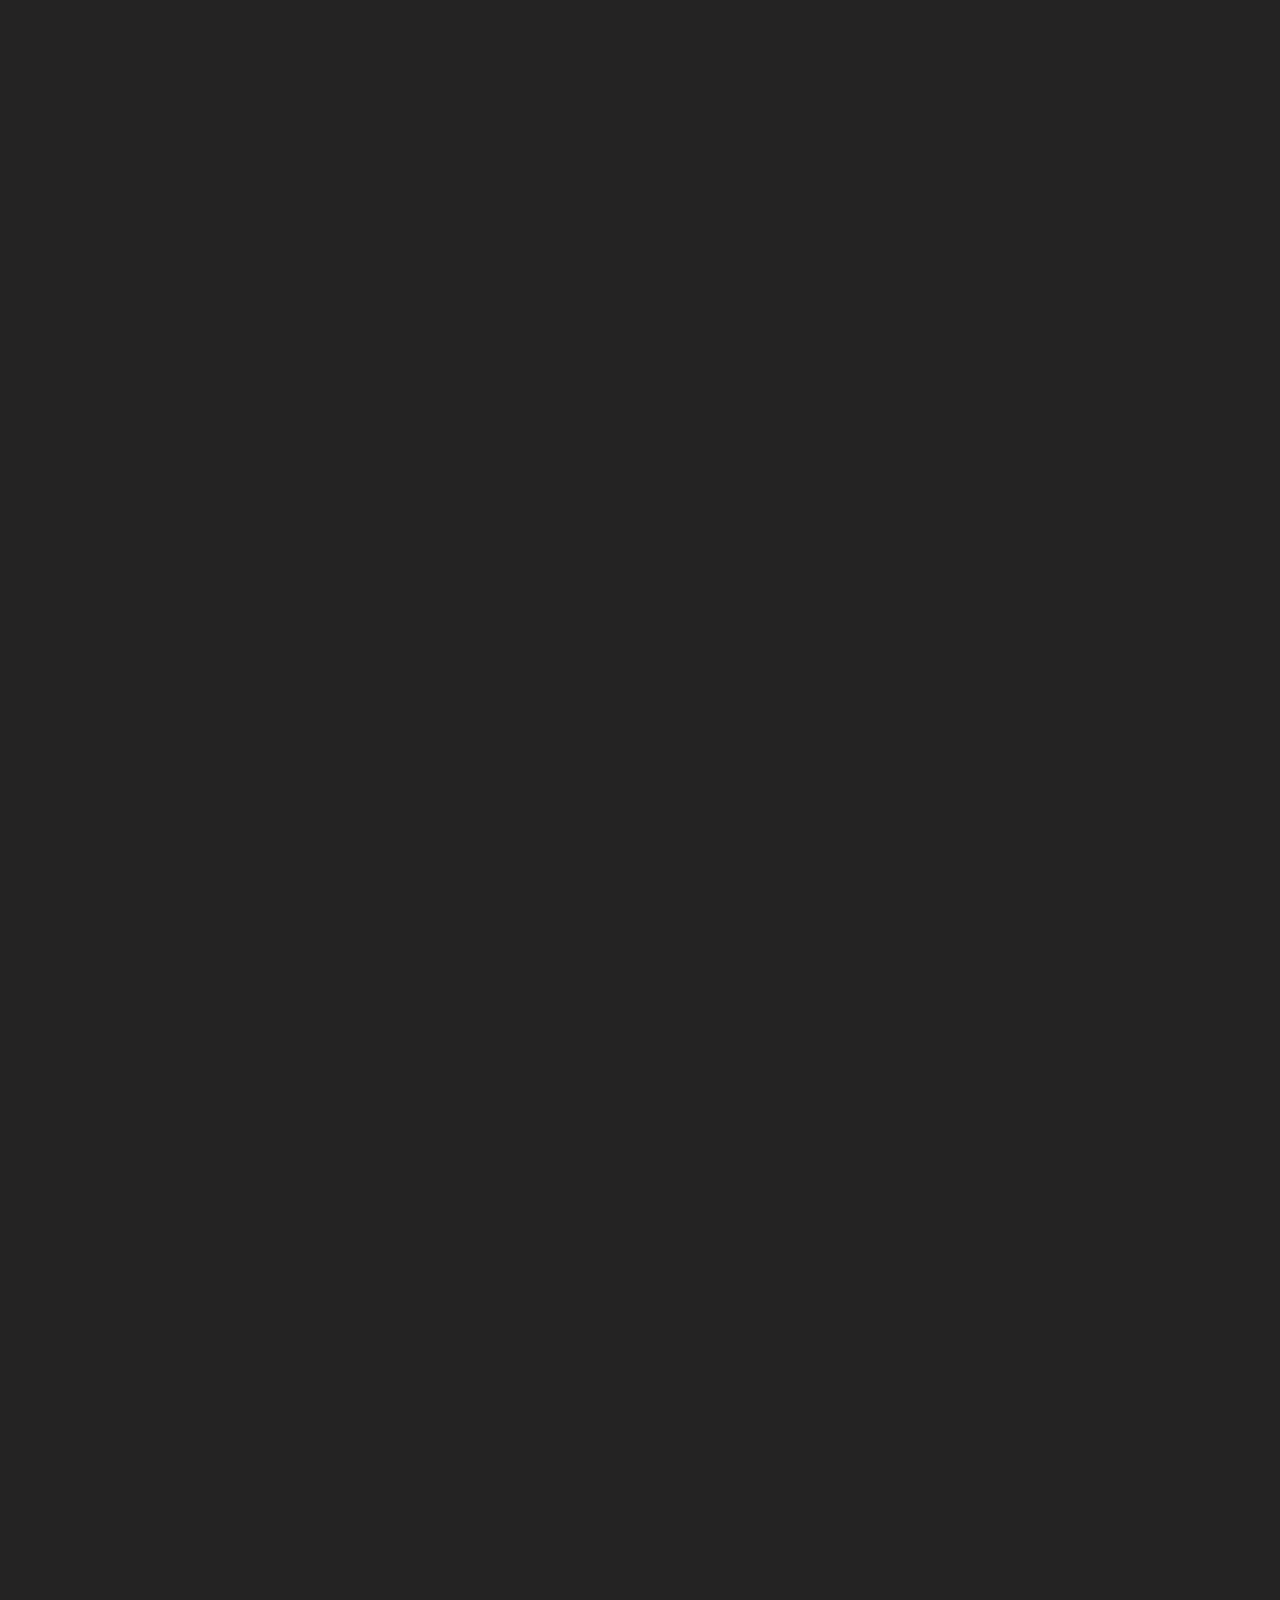
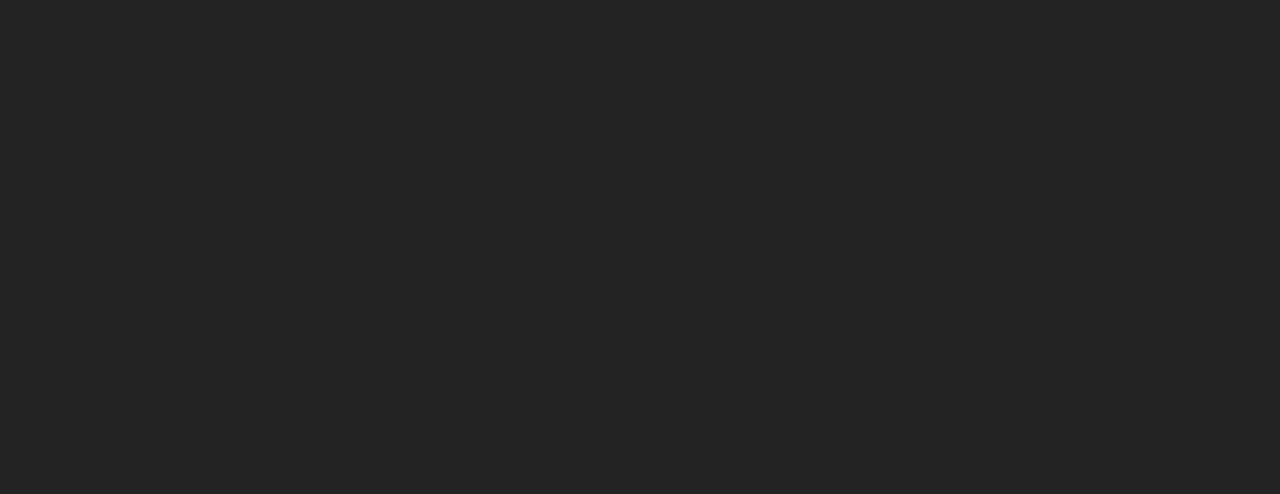
==== commit f6c9a58a: "..." ====
--- a/contact.html
+++ b/contact.html
@@ -249,84 +249,130 @@
     </div>
   </main>
   <footer class="footer-default footer">
-    <div class="container">
-      <div class="footer-default__head">
-        <a class="logo" href="/">Arquito</a>
-      </div>
-      <div class="row">
-        <div class="footer-default__column col-12 col-sm-6 col-md-3">
-          <div class="footer-default__group-title">company</div>
-          <p>166 Main Street, Beverly Hills
-            <br/>
-            CA, 90210
-          </p>
-          <p>
-            <a href="mailto:infor@arquito.com">infor@arquito.com</a>
-          </p>
-          <p>+0085 346 2188</p>
-        </div>
-        <div class="footer-default__column col-12 col-sm-6 col-md-3">
-          <div class="footer-default__group-title">help center</div>
-          <ul class="footer-default__list">
-            <li class="footer-default__list-item">
-              <a class="footer-default__list-link" href="#">FAQs</a>
-            </li>
-            <li class="footer-default__list-item">
-              <a class="footer-default__list-link" href="#">Terms & Conditions</a>
-            </li>
-            <li class="footer-default__list-item">
-              <a class="footer-default__list-link" href="#">Privacy</a>
-            </li>
-            <li class="footer-default__list-item">
-              <a class="footer-default__list-link" href="#">Help</a>
-            </li>
-            <li class="footer-default__list-item">
-              <a class="footer-default__list-link" href="#">Services</a>
-            </li>
-          </ul>
-        </div>
-        <div class="footer-default__column col-12 col-sm-6 col-md-3">
-          <div class="footer-default__group-title">quick links</div>
-          <ul class="footer-default__list">
-            <li class="footer-default__list-item">
-              <a class="footer-default__list-link" href="#">About</a>
-            </li>
-            <li class="footer-default__list-item">
-              <a class="footer-default__list-link" href="#">Contact</a>
-            </li>
-            <li class="footer-default__list-item">
-              <a class="footer-default__list-link" href="#">Career</a>
-            </li>
-            <li class="footer-default__list-item">
-              <a class="footer-default__list-link" href="#">Blog</a>
-            </li>
-          </ul>
-        </div>
-        <div class="footer-default__column col-12 col-sm-6 col-md-3">
-          <div class="socials footer-default__socials">
-            <a class="socials__social icofont-twitter" href="#">
-              <div class="visually-hidden">twitter</div>
-            </a>
-            <a class="socials__social icofont-facebook" href="#">
-              <div class="visually-hidden">facebook</div>
-            </a>
-            <a class="socials__social icofont-google-plus" href="#">
-              <div class="visually-hidden">google plus</div>
-            </a>
-          </div>
-        </div>
-      </div>
-      <div class="footer-default__bottom">
-        <div class="footer-default__copyright">© 2019
-          <strong>ARQUITO.</strong>
-          All Rights Reserved.
-        </div>
-        <div class="footer-default__author">Design by
-          <a href="#">Logan Cee</a>
-        </div>
-      </div>
-    </div>
-  </footer>
+				<div class="container">
+					<div class="footer-default__head">
+						<a class="logo" href="/">Decor-Int</a>
+					</div>
+					<div class="row">
+						<div
+							class="footer-default__column col-12 col-sm-6 col-md-3"
+						>
+							<div class="footer-default__group-title">
+								Notre vocation
+							</div>
+							<p>
+								Se sentir bien chez soi, telle est la quête que
+								nous servons depuis notre création. Plusieurs
+								années déjà que nous mettons à votre entière
+								disposition Decorateurs d’intérieurs,
+								architectes, designers et infographes. Nos
+								équipes d’experts n’attendent que vous pour se
+								mettre en action
+							</p>
+						</div>
+						<div
+							class="footer-default__column col-12 col-sm-6 col-md-3"
+						>
+							<div class="footer-default__group-title">
+								Nous joindre
+							</div>
+							<p>
+								166 Main Street, Beverly Hills
+								<br />
+								CA, 90210
+							</p>
+							<p>
+								<a href="mailto:infor@arquito.com"
+									>infor@arquito.com</a
+								>
+							</p>
+							<p>+0085 346 2188</p>
+						</div>
+						<div
+							class="footer-default__column col-12 col-sm-6 col-md-3"
+						>
+							<div class="footer-default__group-title">
+								Liens utiles
+							</div>
+							<ul class="footer-default__list">
+								<li class="footer-default__list-item">
+									<a
+										class="footer-default__list-link"
+										href="#"
+										>FAQs</a
+									>
+								</li>
+								<li class="footer-default__list-item">
+									<a
+										class="footer-default__list-link"
+										href="#"
+										>Terms & Conditions</a
+									>
+								</li>
+								<li class="footer-default__list-item">
+									<a
+										class="footer-default__list-link"
+										href="#"
+										>Privacy</a
+									>
+								</li>
+								<li class="footer-default__list-item">
+									<a
+										class="footer-default__list-link"
+										href="#"
+										>Help</a
+									>
+								</li>
+								<li class="footer-default__list-item">
+									<a
+										class="footer-default__list-link"
+										href="#"
+										>Services</a
+									>
+								</li>
+							</ul>
+						</div>
+
+						<div
+							class="footer-default__column col-12 col-sm-6 col-md-3"
+						>
+							<div class="socials footer-default__socials">
+								<a
+									class="socials__social icofont-twitter"
+									href="#"
+								>
+									<div class="visually-hidden">twitter</div>
+								</a>
+								<a
+									class="socials__social icofont-facebook"
+									href="#"
+								>
+									<div class="visually-hidden">facebook</div>
+								</a>
+								<a
+									class="socials__social icofont-google-plus"
+									href="#"
+								>
+									<div class="visually-hidden">
+										google plus
+									</div>
+								</a>
+							</div>
+						</div>
+					</div>
+					<div class="footer-default__bottom">
+						<div class="footer-default__copyright">
+							© 2019
+							<strong>DECOR-INT</strong>
+							All Rights Reserved.
+						</div>
+						<div class="footer-default__author">
+							Design by
+							<a href="#">Kevsely</a>
+						</div>
+					</div>
+				</div>
+			</footer>
 </div>
 <!--JS-->
 <script src="assets/js/polyfill.min.js"></script>
--- a/assets/css/theme.css
+++ b/assets/css/theme.css
@@ -3354,7 +3354,10 @@
   position: absolute;
   left: 0;
   width: 100%;
+  height: fit-content;
   bottom: 32px;
+  top: 50%;
+  transform: translateY(-50%);
 }
 
 .header-fixed__menu {
@@ -3483,7 +3486,7 @@
 
 .header__container {
   width: 100%;
-  padding-top: 50px;
+  /* padding-top: 8px; */
   padding-bottom: 1px;
 }
 
@@ -3496,7 +3499,7 @@
   background: #fff;
   color: #242323;
   transform: translateY(100%);
-  padding-top: 28px;
+  /* padding-top: 8px; */
   transition: background 0.5s ease, transform 0.5s ease;
   box-shadow: 0 0 65px rgba(0,0,0,0.07);
 }
@@ -3513,7 +3516,7 @@
   left: 0;
   top: 0;
   width: 100%;
-  margin-bottom: 25px;
+  margin-bottom: 5px;
 }
 
 .header__inner {
@@ -5359,7 +5362,7 @@
 
 .parallax-block__title {
   font-family: 'Teko', Helvetica, sans-serif;
-  font-size: 160px;
+  font-size: 100px;
   line-height: 0.84375;
   -ms-flex-positive: 1;
   flex-grow: 1;
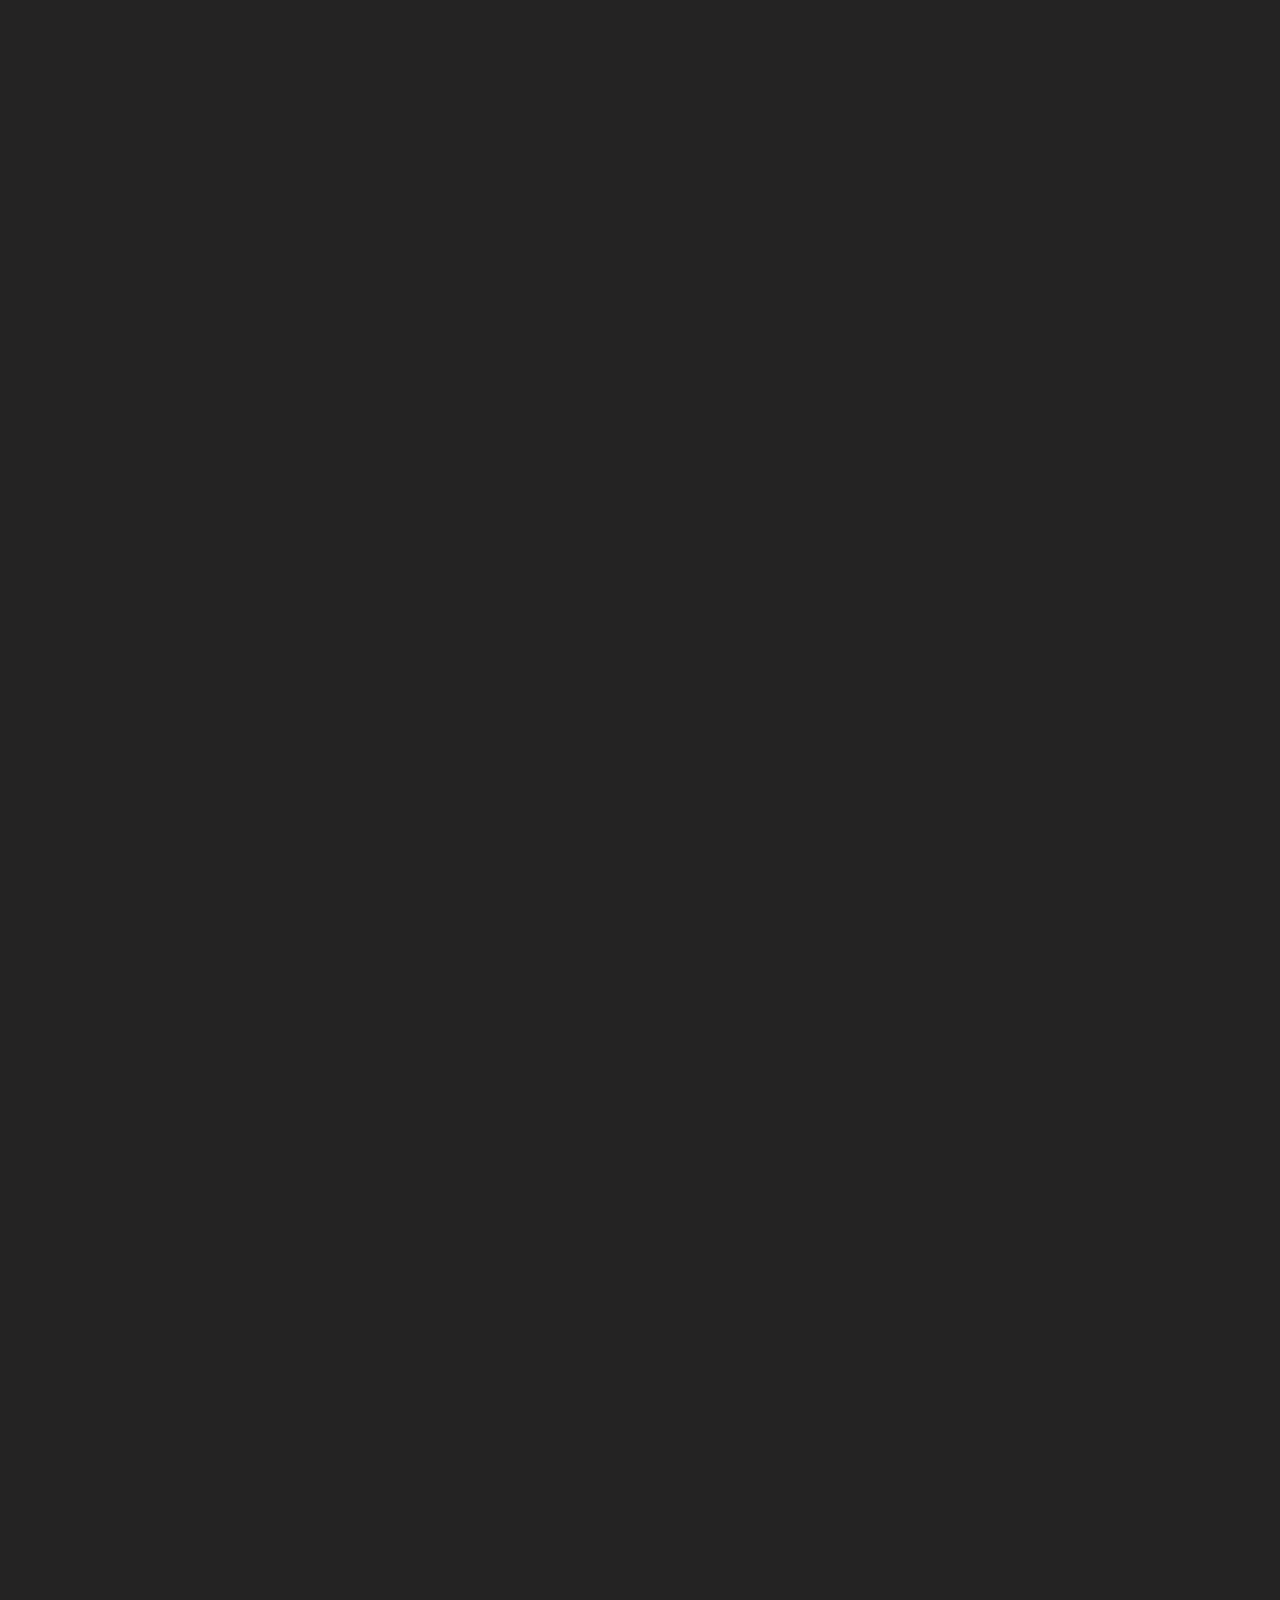
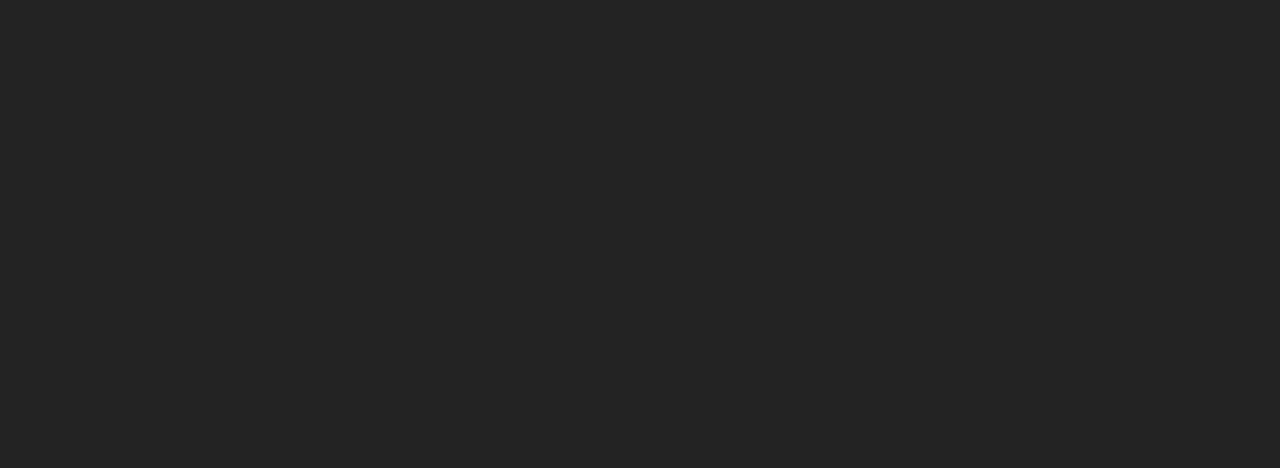
==== commit 6cbb9d93: "..." ====
--- a/contact.html
+++ b/contact.html
@@ -1,254 +1,346 @@
 <!DOCTYPE html>
 <html lang="en">
+	<head>
+		<meta charset="utf-8" />
+		<meta content="width=device-width, initial-scale=1" name="viewport" />
+		<meta
+			content="Arquito - 3D Architecture &amp; Interior HTML Template"
+			name="description"
+		/>
+		<meta content="Paul, Logan Cee, Mikhail Ojereliev" name="author" />
+		<title>Arquito - 3D Architecture &amp; Interior HTML Template</title>
+		<link
+			href="https://fonts.googleapis.com/css?family=Roboto:300,400,500,700|Teko:300,400"
+			rel="stylesheet"
+		/>
+		<!--CSS-->
+		<link href="assets/css/icofont.min.css" rel="stylesheet" />
+		<link href="assets/css/linearicons.min.css" rel="stylesheet" />
+		<link href="assets/css/magnific-popup.min.css" rel="stylesheet" />
+		<link href="assets/css/animsition.min.css" rel="stylesheet" />
+		<link href="assets/css/swiper.min.css" rel="stylesheet" />
+		<link href="assets/css/bootstrap.min.css" rel="stylesheet" />
+		<!--Theme CSS-->
+		<link href="assets/css/theme.css" rel="stylesheet" />
+		<link href="assets/css/responsive.css" rel="stylesheet" />
+		<link href="assets/css/dark.css" rel="stylesheet" />
+		<!--Favicons-->
+		<link
+			href="favicons/apple-touch-icon.png"
+			rel="apple-touch-icon"
+			sizes="180x180"
+		/>
+		<link
+			href="favicons/favicon-32x32.png"
+			rel="icon"
+			sizes="32x32"
+			type="image/png"
+		/>
+		<link
+			href="favicons/favicon-16x16.png"
+			rel="icon"
+			sizes="16x16"
+			type="image/png"
+		/>
+		<link href="favicons/site.webmanifest" rel="manifest" />
+		<link
+			color="#5bbad5"
+			href="favicons/safari-pinned-tab.svg"
+			rel="mask-icon"
+		/>
+		<link href="favicons/favicon.ico" rel="shortcut icon" />
+		<meta content="#da532c" name="msapplication-TileColor" />
+		<meta
+			content="favicons/browserconfig.xml"
+			name="msapplication-config"
+		/>
+		<meta content="#ffffff" name="theme-color" />
+	</head>
 
-<head>
-  <meta charset="utf-8">
-  <meta content="width=device-width, initial-scale=1" name="viewport">
-  <meta content="Arquito - 3D Architecture &amp; Interior HTML Template" name="description">
-  <meta content="Paul, Logan Cee, Mikhail Ojereliev" name="author">
-  <title>Arquito - 3D Architecture &amp; Interior HTML Template</title>
-  <link href="https://fonts.googleapis.com/css?family=Roboto:300,400,500,700|Teko:300,400" rel="stylesheet">
-  <!--CSS-->
-  <link href="assets/css/icofont.min.css" rel="stylesheet">
-  <link href="assets/css/linearicons.min.css" rel="stylesheet">
-  <link href="assets/css/magnific-popup.min.css" rel="stylesheet">
-  <link href="assets/css/animsition.min.css" rel="stylesheet">
-  <link href="assets/css/swiper.min.css" rel="stylesheet">
-  <link href="assets/css/bootstrap.min.css" rel="stylesheet">
-  <!--Theme CSS-->
-  <link href="assets/css/theme.css" rel="stylesheet">
-  <link href="assets/css/responsive.css" rel="stylesheet">
-  <link href="assets/css/dark.css" rel="stylesheet">
-  <!--Favicons-->
-  <link href="favicons/apple-touch-icon.png" rel="apple-touch-icon" sizes="180x180">
-  <link href="favicons/favicon-32x32.png" rel="icon" sizes="32x32" type="image/png">
-  <link href="favicons/favicon-16x16.png" rel="icon" sizes="16x16" type="image/png">
-  <link href="favicons/site.webmanifest" rel="manifest">
-  <link color="#5bbad5" href="favicons/safari-pinned-tab.svg" rel="mask-icon">
-  <link href="favicons/favicon.ico" rel="shortcut icon">
-  <meta content="#da532c" name="msapplication-TileColor">
-  <meta content="favicons/browserconfig.xml" name="msapplication-config">
-  <meta content="#ffffff" name="theme-color">
-</head>
-
-<body class="page">
-<div style="display: none">
-  <!-- svg sprite-->
-  <svg style="width:0; height:0; visibility:hidden;" xmlns="http://www.w3.org/2000/svg">
-    <symbol id="icon_ion-icon-apps" viewBox="0 0 512 512">
-      <path d="M96 176h80V96H96v80zm120 240h80v-80h-80v80zm-120 0h80v-80H96v80zm0-120h80v-80H96v80zm120 0h80v-80h-80v80zM336 96v80h80V96h-80zm-120 80h80V96h-80v80zm120 120h80v-80h-80v80zm0 120h80v-80h-80v80z"/>
-    </symbol>
-  </svg>
-</div>
-<div class="page__inner animsition">
-  <header class="header header_white header_fixed ">
-    <div class="header__container">
-      <div class="header__wrapper container-fluid">
-        <div class="header__inner">
-          <a class="logo header__logo" href="/">Arquito</a>
-          <button class="header__menu-button" type="button">
-            <span class="header__menu-button-inner"></span>
-          </button>
-        </div>
-      </div>
-    </div>
-    <div class="header__overlay"></div>
-    <div class="menu-panel header__menu">
-      <div class="menu-panel__inner">
-        <button class="header__menu-button header__menu-button_fixed" type="button">
-          <span class="header__menu-button-inner"></span>
-        </button>
-        <div class="menu-panel__locales">
-          <div class="menu-panel__locale link link link_active">En</div>
-          <div class="menu-panel__locale link">Fr</div>
-          <div class="menu-panel__locale link">De</div>
-        </div>
-        <div class="menu-panel__menu">
-          <div class="menu-panel__menu-item">
-            <a class="menu-panel__menu-link collapsed" data-toggle="collapse" href="#submenu1">Home</a>
-            <div class="menu-panel__menu-list collapse" id="submenu1">
-              <div class="menu-panel__bottom-submenu">
-                <div class="menu-panel__submenu-item">
-                  <a class="menu-panel__submenu-link" href="index.html">Default</a>
-                </div>
-                <div class="menu-panel__submenu-item">
-                  <a class="menu-panel__submenu-link" href="home-parallax-piling.html">Parallax Piling</a>
-                </div>
-                <div class="menu-panel__submenu-item">
-                  <a class="menu-panel__submenu-link" href="home-zoom-parallax.html">Zoom Parallax</a>
-                </div>
-                <div class="menu-panel__submenu-item">
-                  <a class="menu-panel__submenu-link" href="home-3d-panorama.html">3D Panorama</a>
-                </div>
-                <div class="menu-panel__submenu-item">
-                  <a class="menu-panel__submenu-link" href="home-studio.html">Studio</a>
-                </div>
-                <div class="menu-panel__submenu-item">
-                  <a class="menu-panel__submenu-link" href="home-minimal.html">Minimal</a>
-                </div>
-                <div class="menu-panel__submenu-item">
-                  <a class="menu-panel__submenu-link" href="home-grid-background.html">Grid Background</a>
-                </div>
-                <div class="menu-panel__submenu-item">
-                  <a class="menu-panel__submenu-link" href="home-default-dark.html">Default Dark</a>
-                </div>
-                <div class="menu-panel__submenu-item">
-                  <a class="menu-panel__submenu-link" href="home-zoom-parallax-dark.html">Zoom Parallax Dark</a>
-                </div>
-                <div class="menu-panel__submenu-item">
-                  <a class="menu-panel__submenu-link" href="home-3d-panorama-dark.html">3D Panorama Dark</a>
-                </div>
-                <div class="menu-panel__submenu-item">
-                  <a class="menu-panel__submenu-link" href="home-studio-dark.html">Studio Dark</a>
-                </div>
-                <div class="menu-panel__submenu-item">
-                  <a class="menu-panel__submenu-link" href="home-minimal-dark.html">Minimal Dark</a>
-                </div>
-              </div>
-            </div>
-          </div>
-          <div class="menu-panel__menu-item">
-            <a class="menu-panel__menu-link collapsed" data-toggle="collapse" href="#submenu2">Work</a>
-            <div class="menu-panel__menu-list collapse" id="submenu2">
-              <div class="menu-panel__bottom-submenu">
-                <div class="menu-panel__submenu-item">
-                  <a class="menu-panel__submenu-link" href="work-grid-dark.html">Grid</a>
-                </div>
-                <div class="menu-panel__submenu-item">
-                  <a class="menu-panel__submenu-link" href="work-carousel-dark.html">Carousel</a>
-                </div>
-                <div class="menu-panel__submenu-item">
-                  <a class="menu-panel__submenu-link" href="work-listing-dark.html">Listing</a>
-                </div>
-                <div class="menu-panel__submenu-item">
-                  <a class="menu-panel__submenu-link" href="project-detail-image-dark.html">Project Detail Image</a>
-                </div>
-                <div class="menu-panel__submenu-item">
-                  <a class="menu-panel__submenu-link" href="project-detail-slider-dark.html">Project Detail Slider</a>
-                </div>
-                <div class="menu-panel__submenu-item">
-                  <a class="menu-panel__submenu-link" href="project-detail-panorama-dark.html">Project Detail Panorama</a>
-                </div>
-              </div>
-            </div>
-          </div>
-          <div class="menu-panel__menu-item">
-            <a class="menu-panel__menu-link collapsed collapsed" data-toggle="collapse" href="#submenu3">News</a>
-            <div class="menu-panel__menu-list collapse" id="submenu3">
-              <div class="menu-panel__bottom-submenu">
-                <div class="menu-panel__submenu-item">
-                  <a class="menu-panel__submenu-link" href="news-grid-dark.html">Grid</a>
-                </div>
-                <div class="menu-panel__submenu-item">
-                  <a class="menu-panel__submenu-link" href="news-listing-dark.html">Listing</a>
-                </div>
-                <div class="menu-panel__submenu-item">
-                  <a class="menu-panel__submenu-link" href="news-masonry-dark.html">Masonry</a>
-                </div>
-                <div class="menu-panel__submenu-item">
-                  <a class="menu-panel__submenu-link" href="news-single-post-dark.html">Single Post</a>
-                </div>
-              </div>
-            </div>
-          </div>
-          <div class="menu-panel__menu-item">
-            <a class="menu-panel__menu-link collapsed menu-panel__menu-link menu-panel__menu-link_active" data-toggle="collapse" href="#submenu4">Page</a>
-            <div class="menu-panel__menu-list collapse" id="submenu4">
-              <div class="menu-panel__bottom-submenu">
-                <div class="menu-panel__submenu-item">
-                  <a class="menu-panel__submenu-link" href="page-about-dark.html">About</a>
-                </div>
-                <div class="menu-panel__submenu-item">
-                  <a class="menu-panel__submenu-link" href="page-services-dark.html">Services</a>
-                </div>
-                <div class="menu-panel__submenu-item">
-                  <a class="menu-panel__submenu-link" href="page-services-detail-dark.html">Services Detail</a>
-                </div>
-                <div class="menu-panel__submenu-item">
-                  <a class="menu-panel__submenu-link menu-panel__submenu-link menu-panel__submenu-link_active" href="page-contact-dark.html">Contact</a>
-                </div>
-                <div class="menu-panel__submenu-item">
-                  <a class="menu-panel__submenu-link" href="page-404-dark.html">404</a>
-                </div>
-              </div>
-            </div>
-          </div>
-        </div>
-        <div class="menu-panel__footer">
-          <div class="socials menu-panel__socials">
-            <a class="socials__social icofont-twitter" href="#">
-              <div class="visually-hidden">twitter</div>
-            </a>
-            <a class="socials__social icofont-facebook" href="#">
-              <div class="visually-hidden">facebook</div>
-            </a>
-            <a class="socials__social icofont-google-plus" href="#">
-              <div class="visually-hidden">google plus</div>
-            </a>
-          </div>
-          <div class="menu-panel__bottom">
-            <div class="menu-panel__copyright">© 2019
-              <strong>ARQUITO.</strong>
-              All Rights Reserved.
-            </div>
-            <div class="menu-panel__author">Design by
-              <a href="#">Logan Cee</a>
-            </div>
-          </div>
-        </div>
-      </div>
-    </div>
-  </header>
-  <main>
-    <div class="contact-block">
-      <div class="contact-block__map map" data-lat="-37.816248" data-lng="144.965981" id="map"></div>
-      <div class="container">
-        <div class="row">
-          <div class="col-12 col-lg-5">
-            <div class="heading-smallest heading-smallest heading-smallest_has-offset heading-smallest heading-smallest_size_small">Information</div>
-            <div class="contact-block__place">New York,
-              <span class="contact-block__place-marker">United States</span>
-            </div>
-            <div class="contact-block__text">
-              <p>No. 166 Main Street, Beverly Hills
-                <br/>
-                CA, 90210
-              </p>
-              <p>
-                <a href="tel:+00853462188">+0085 346 2188</a>
-              </p>
-              <p>
-                <a href="mailto:infor@arquito.com">infor@arquito.com</a>
-              </p>
-            </div>
-            <a class="contact-block__link" href="#">Map Direction
-              <span class="contact-block__link-icon icon-chevron-right"></span>
-            </a>
-          </div>
-          <div class="col-12 col-lg-7">
-            <div class="heading-smallest heading-smallest heading-smallest_has-offset heading-smallest heading-smallest_size_small">get in touch</div>
-            <form class="contact-block__form">
-              <div class="row">
-                <div class="col-12 col-sm-6">
-                  <input class="contact-block__input-text" placeholder="Name" type="text"/>
-                </div>
-                <div class="col-12 col-sm-6">
-                  <input class="contact-block__input-text" placeholder="Subject" type="text"/>
-                </div>
-                <div class="col-12">
-                  <textarea class="contact-block__input-textarea" placeholder="Here goes your message"></textarea>
-                  <button class="contact-block__submit">Send Message
-                    <span class="contact-block__submit-icon icofont-caret-right"></span>
-                  </button>
-                </div>
-              </div>
-            </form>
-          </div>
-        </div>
-      </div>
-    </div>
-  </main>
-  <footer class="footer-default footer">
+	<body class="page">
+		<div style="display: none">
+			<!-- svg sprite-->
+			<svg
+				style="width: 0; height: 0; visibility: hidden"
+				xmlns="http://www.w3.org/2000/svg"
+			>
+				<symbol id="icon_ion-icon-apps" viewBox="0 0 512 512">
+					<path
+						d="M96 176h80V96H96v80zm120 240h80v-80h-80v80zm-120 0h80v-80H96v80zm0-120h80v-80H96v80zm120 0h80v-80h-80v80zM336 96v80h80V96h-80zm-120 80h80V96h-80v80zm120 120h80v-80h-80v80zm0 120h80v-80h-80v80z"
+					/>
+				</symbol>
+			</svg>
+		</div>
+		<div class="page__inner animsition">
+			<header class="header header_white header_fixed">
+				<div class="header__container">
+					<div class="header__wrapper container-fluid">
+						<div class="header__inner">
+							<a class="logo header__logo" href="/"
+								><img src="img/logo-small.png" alt="logo"
+							/></a>
+							<button class="header__menu-button" type="button">
+								<span class="header__menu-button-inner"></span>
+							</button>
+						</div>
+					</div>
+					<div class="header-fixed">
+						<div class="header-fixed__bottom container">
+							<ul class="top-menu header-fixed__menu">
+								<li class="top-menu__menu-item">
+									<div class="dropdown">
+										<a
+											class="dropdown__trigger top-menu__menu-link"
+											href="index.html"
+											>Accueil</a
+										>
+									</div>
+								</li>
+								<li class="top-menu__menu-item">
+									<div class="dropdown">
+										<a
+											class="dropdown__trigger top-menu__menu-link"
+											href="how-it-works.html"
+											>Comment ça marche?</a
+										>
+									</div>
+								</li>
+								<li class="top-menu__menu-item">
+									<div class="dropdown">
+										<a
+											class="dropdown__trigger top-menu__menu-link"
+											href="offers.html"
+											>Nos offres</a
+										>
+									</div>
+								</li>
+								<li class="top-menu__menu-item">
+									<div class="dropdown">
+										<a
+											class="dropdown__trigger top-menu__menu-link"
+											href="our-work.html"
+											>Nos travaux</a
+										>
+									</div>
+								</li>
+								<li class="top-menu__menu-item">
+									<div class="dropdown">
+										<a
+											class="dropdown__trigger top-menu__menu-link"
+											href="#"
+											>Contact</a
+										>
+									</div>
+								</li>
+								<!-- <li class="top-menu__menu-item">
+									<div class="dropdown">
+										<a
+											class="dropdown__trigger top-menu__menu-link"
+											href="#"
+											>Boutique</a
+										>
+									</div>
+								</li> -->
+								<li class="top-menu__menu-item">
+									<div class="dropdown">
+										<a
+											class="dropdown__trigger top-menu__menu-link"
+											href="#"
+											>Blog</a
+										>
+									</div>
+								</li>
+							</ul>
+						</div>
+					</div>
+				</div>
+				<div class="header__overlay"></div>
+				<div class="menu-panel header__menu">
+					<div class="menu-panel__inner">
+						<button
+							class="header__menu-button header__menu-button_fixed"
+							type="button"
+						>
+							<span class="header__menu-button-inner"></span>
+						</button>
+						<div class="menu-panel__menu">
+							<div class="menu-panel__menu-item">
+								<a
+									class="menu-panel__menu-link menu-panel__menu-link menu-panel__menu-link_active"
+									data-toggle="collapse"
+									href="#"
+									>Démarrer mon projet</a
+								>								
+							</div>
+							<div class="menu-panel__menu-item">
+								<a
+									class="menu-panel__menu-link collapsed"
+									data-toggle="collapse"
+									href="how-it-works.html"
+									>Comment ça marche</a
+								>
+							</div>
+							<div class="menu-panel__menu-item">
+								<a
+									class="menu-panel__menu-link collapsed collapsed"
+									data-toggle="collapse"
+									href="offers.html"
+									>Nos offres</a
+								>
+							</div>
+							<div class="menu-panel__menu-item">
+								<a
+									class="menu-panel__menu-link collapsed collapsed"
+									data-toggle="collapse"
+									href="our-work.html"
+									>Nos travaux</a
+								>
+							</div>
+							<div class="menu-panel__menu-item">
+								<a
+									class="menu-panel__menu-link collapsed collapsed"
+									data-toggle="collapse"
+									href="contact.html"
+									>Contact</a
+								>
+							</div>
+							<div class="menu-panel__menu-item">
+								<a
+									class="menu-panel__menu-link collapsed collapsed"
+									data-toggle="collapse"
+									href="blog"
+									>Blog</a
+								>
+							</div>
+						</div>
+						<div class="menu-panel__footer">
+							<div class="socials menu-panel__socials">
+								<a
+									class="socials__social icofont-twitter"
+									href="#"
+								>
+									<div class="visually-hidden">twitter</div>
+								</a>
+								<a
+									class="socials__social icofont-facebook"
+									href="#"
+								>
+									<div class="visually-hidden">facebook</div>
+								</a>
+								<a
+									class="socials__social icofont-google-plus"
+									href="#"
+								>
+									<div class="visually-hidden">
+										google plus
+									</div>
+								</a>
+							</div>
+							<div class="menu-panel__bottom">
+								<div class="menu-panel__copyright">
+									© 2016
+									<strong>Decor-Int.</strong>
+									Tous droits réservés.
+								</div>
+								<div class="menu-panel__author">
+									Design by
+									<a href="#">Kevsely</a>
+								</div>
+							</div>
+						</div>
+					</div>
+				</div>
+			</header>
+			<main>
+				<div class="contact-block">
+					<div
+						class="contact-block__map map"
+						data-lat="-37.816248"
+						data-lng="144.965981"
+						id="map"
+					></div>
+					<div class="container">
+						<div class="row">
+							<div class="col-12 col-lg-5">
+								<div
+									class="heading-smallest heading-smallest heading-smallest_has-offset heading-smallest heading-smallest_size_small"
+								>
+									Information
+								</div>
+								<div class="contact-block__place">
+									New York,
+									<span class="contact-block__place-marker"
+										>United States</span
+									>
+								</div>
+								<div class="contact-block__text">
+									<p>
+										No. 166 Main Street, Beverly Hills
+										<br />
+										CA, 90210
+									</p>
+									<p>
+										<a href="tel:+00853462188"
+											>+0085 346 2188</a
+										>
+									</p>
+									<p>
+										<a href="mailto:infor@arquito.com"
+											>infor@arquito.com</a
+										>
+									</p>
+								</div>
+								<a class="contact-block__link" href="#"
+									>Map Direction
+									<span
+										class="contact-block__link-icon icon-chevron-right"
+									></span>
+								</a>
+							</div>
+							<div class="col-12 col-lg-7">
+								<div
+									class="heading-smallest heading-smallest heading-smallest_has-offset heading-smallest heading-smallest_size_small"
+								>
+									get in touch
+								</div>
+								<form class="contact-block__form">
+									<div class="row">
+										<div class="col-12 col-sm-6">
+											<input
+												class="contact-block__input-text"
+												placeholder="Name"
+												type="text"
+											/>
+										</div>
+										<div class="col-12 col-sm-6">
+											<input
+												class="contact-block__input-text"
+												placeholder="Subject"
+												type="text"
+											/>
+										</div>
+										<div class="col-12">
+											<textarea
+												class="contact-block__input-textarea"
+												placeholder="Here goes your message"
+											></textarea>
+											<button
+												class="contact-block__submit"
+											>
+												Send Message
+												<span
+													class="contact-block__submit-icon icofont-caret-right"
+												></span>
+											</button>
+										</div>
+									</div>
+								</form>
+							</div>
+						</div>
+					</div>
+				</div>
+			</main>
+			<footer class="footer-default footer">
 				<div class="container">
 					<div class="footer-default__head">
 						<a class="logo" href="/">Decor-Int</a>
@@ -373,29 +465,28 @@
 					</div>
 				</div>
 			</footer>
-</div>
-<!--JS-->
-<script src="assets/js/polyfill.min.js"></script>
-<script src="assets/js/jquery.min.js"></script>
-<script src="assets/js/jquery.viewport.min.js"></script>
-<script src="assets/js/jQuerySimpleCounter.min.js"></script>
-<script src="assets/js/jquery.magnific-popup.min.js"></script>
-<script src="assets/js/isotope.pkgd.min.js"></script>
-<script src="assets/js/animsition.min.js"></script>
-<script src="assets/js/bootstrap.bundle.min.js"></script>
-<script src="assets/js/rellax.min.js"></script>
-<script src="assets/js/swiper.min.js"></script>
-<script src="assets/js/smoothscroll.js"></script>
-<script src="assets/js/svg4everybody.legacy.min.js"></script>
-<script src="assets/js/TweenMax.min.js"></script>
-<script src="assets/js/TimelineLite.min.js"></script>
-<script src="assets/js/typed.min.js"></script>
-<script src="assets/js/vivus.min.js"></script>
-<!--Google Maps JS-->
-<script src="https://maps.google.com/maps/api/js?key=AIzaSyCwVuYiM-83l2IdjpT9uC0lg4jBm8-w4j8&amp;amp;ver=1"></script>
-<script src="assets/js/gmap.js"></script>
-<!--Theme JS-->
-<script src="assets/js/theme.js"></script>
-</body>
-
+		</div>
+		<!--JS-->
+		<script src="assets/js/polyfill.min.js"></script>
+		<script src="assets/js/jquery.min.js"></script>
+		<script src="assets/js/jquery.viewport.min.js"></script>
+		<script src="assets/js/jQuerySimpleCounter.min.js"></script>
+		<script src="assets/js/jquery.magnific-popup.min.js"></script>
+		<script src="assets/js/isotope.pkgd.min.js"></script>
+		<script src="assets/js/animsition.min.js"></script>
+		<script src="assets/js/bootstrap.bundle.min.js"></script>
+		<script src="assets/js/rellax.min.js"></script>
+		<script src="assets/js/swiper.min.js"></script>
+		<script src="assets/js/smoothscroll.js"></script>
+		<script src="assets/js/svg4everybody.legacy.min.js"></script>
+		<script src="assets/js/TweenMax.min.js"></script>
+		<script src="assets/js/TimelineLite.min.js"></script>
+		<script src="assets/js/typed.min.js"></script>
+		<script src="assets/js/vivus.min.js"></script>
+		<!--Google Maps JS-->
+		<script src="https://maps.google.com/maps/api/js?key=AIzaSyCwVuYiM-83l2IdjpT9uC0lg4jBm8-w4j8&amp;amp;ver=1"></script>
+		<script src="assets/js/gmap.js"></script>
+		<!--Theme JS-->
+		<script src="assets/js/theme.js"></script>
+	</body>
 </html>
--- a/assets/css/theme.css
+++ b/assets/css/theme.css
@@ -152,6 +152,7 @@
   -webkit-tap-highlight-color: rgba(0,0,0,0);
   -webkit-focus-ring-color: rgba(255,255,255,0);
   cursor: default;
+  overflow-x: hidden;
 }
 
 body {
